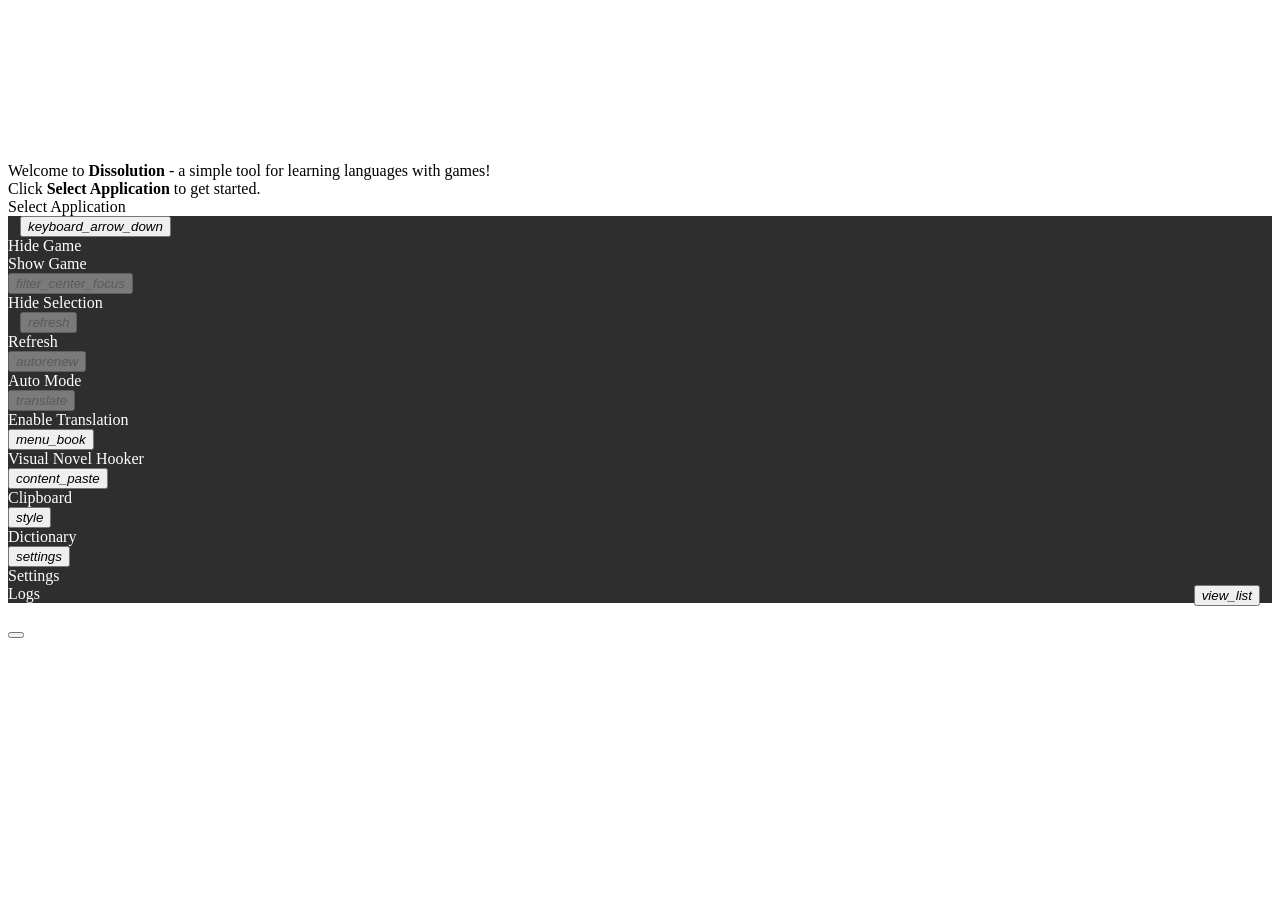
==== web/index.html @ 286d93af "chore: เปลี่ยนชื่อโปรเจกต์เป็น Dissolution พร้อมปรับปรุงระบบ build และลบฟีเจอร์ Anki - เปลี่ยนชื่อ g" ====
<!DOCTYPE html>
<html>

<head>
  <title>Dissolution</title>
  <!-- Icon -->
  <link rel="shortcut icon" href="static/favicon.ico">
  <!-- MDL Material Design Lite -->
  <link rel="stylesheet" href="static/icon.css">
  <link rel="stylesheet" href="static/material.min.css">
  <script src="static/material.min.js"></script>
  <!-- MDL Select -->
  <link rel="stylesheet" href="static/getmdl-select.min.css">
  <script src="static/getmdl-select.min.js"></script>
  <!-- Browser Compatibility -->
  <script src="static/dialog-polyfill.js"></script>
  <!-- Tippy -->
  <script src="static/popper.min.js"></script>
  <script src="static/tippy-bundle.umd.min.js"></script>
  <link rel="stylesheet" href="static/tippy.css">
  <link rel="stylesheet" href="static/shift-away.css">
  <!-- eel -->
  <script type="text/javascript" src="/eel.js"></script>
  <!-- similiar kanji -->
  <script src="static/similar_kanji.json"></script>
</head>

<link rel="stylesheet" href="index.css">

<body onresize="browserOnResize()">
  <!-- <h4>Dissolution</h4> -->
  <div class="container">
    <video id="video" class="streamVideo" autoplay onplay="videoOnLoad(this)"></video>
    <canvas class="canvas" id="cv1"></canvas>
    <canvas class="canvas" id="previewCanvas"></canvas>
    <canvas class="canvas" id="croppedVideoCanvas"></canvas>
    <div hidden id="canvasContextMenuContainer">
      <div id="canvasContextMenu" class="canvasContextMenu">
        <span class="profileSelectLabel">Profile</span>
        <select onchange="selectProfile(this)" class="profileSelect">
          <option>None</option>
        </select>
        <!-- Icon button -->
        <button class="profileSelectImport mdl-button mdl-js-button mdl-button--icon">
          <i onclick="loadImageFilterFromFile()" class="material-icons">folder</i>
        </button>
        <img class="canvasContextSelectionImage" src="static/image-not-found.jpg" alt="image-not-found">
        <!-- <canvas class="canvasContextSelectionCanvas"></canvas> -->

        <div class="checkBoxContainer">
          <span class="mdl-checkbox__label">Binarize</span>
          <label class="mdl-checkbox mdl-js-checkbox mdl-js-ripple-effect" for="binarizeCheckbox">
            <input onchange="binarize(this)" type="checkbox" id="binarizeCheckbox" class="mdl-checkbox__input">
          </label>
        </div>

        <input disabled onchange="changeBinarizeThreshold(this)" id="binarizeSlider" class="mdl-slider mdl-js-slider"
          type="range" min="0" max="100" value="50" tabindex="0">
        <br>
        <span class="blurSliderLabel">Gaussian Blur</span>
        <input onchange="blurImage(this)" id="blurSlider" class="mdl-slider mdl-js-slider" type="range" min="0"
          max="100" value="0" tabindex="0">
        <br>
        <div class="checkBoxContainer">
          <span class="mdl-checkbox__label">Dilate</span>
          <label class="mdl-checkbox mdl-js-checkbox mdl-js-ripple-effect" for="dilateCheckbox">
            <input onchange="dilateImage(this)" type="checkbox" id="dilateCheckbox" class="mdl-checkbox__input">
          </label>
        </div>
        <div class="checkBoxContainer">
          <span class="mdl-checkbox__label">Invert Color</span>
          <label class="mdl-checkbox mdl-js-checkbox mdl-js-ripple-effect" for="invertColorCheckbox">
            <input onchange="invertColor(this)" type="checkbox" id="invertColorCheckbox" class="mdl-checkbox__input">
          </label>
        </div>
        <hr>
        <div class="canvasMenuActionsContainer">
          <button onclick="exportProfile()" class="mdl-button mdl-js-button mdl-button--accent">
            Export
          </button>
          <button class="profileSelectImport mdl-button mdl-js-button mdl-button--icon">
            <i onclick="resetImageFilters()" class="material-icons">restart_alt</i>
          </button>
        </div>

        <!-- <ul class="canvasContextMenu mdl-list"></ul>
            <li class="canvasContextMenuItem mdl-list__item">
              <span onclick="copyImageToClipboard()" class="mdl-list__item-primary-content">
                <i class="material-icons mdl-list__item-icon">content_copy</i>
                Copy image
              </span>
            </li> -->
        <!-- <li class="canvasContextMenuItem mdl-list__item">
              <span onclick="toggleCropVideo()" class="mdl-list__item-primary-content">
                <i class="material-icons mdl-list__item-icon">person</i>
                Crop stream
              </span>
            </li> -->
        <!-- <ul> -->
      </div>
    </div>
    <div id=startMessage>
      <div class="welcome-card-wide mdl-card mdl-shadow--2dp">
        <div class="mdl-card__title">
          <!-- <h2 class="mdl-card__title-text">Welcome</h2> -->
        </div>
        <div class="mdl-card__supporting-text">
          Welcome to <b>Dissolution</b> - a simple tool for learning languages with games! <br /> Click <b>Select
            Application</b> to get started.
        </div>
        <div class="mdl-card__actions mdl-card--border">
          <a id="selectAppButton" onclick="selectApplication()"
            class="mdl-button mdl-button--colored mdl-js-button mdl-js-ripple-effect">
            Select Application
          </a>
        </div>
      </div>

    </div>

    <div id="gameToolbar">
      <div style="background: #2e2e2e; color: white; width: 100%">
        <button id="minimizeButton" onclick="toggleCollapseVideo()" style="margin-left: 12px"
          class="mdl-button mdl-js-button mdl-button--icon">
          <i class="material-icons">keyboard_arrow_down</i>
        </button>
        <div class="mdl-tooltip mdl-tooltip--large mdl-tooltip--bottom" data-mdl-for="minimizeButton">Hide Game</div>
        <button hidden id="maximizeButton" onclick="toggleCollapseVideo()" style="margin-left: 12px"
          class="mdl-button mdl-js-button mdl-button--icon">
          <i class="material-icons">keyboard_arrow_right</i>
        </button>
        <div class="mdl-tooltip mdl-tooltip--large mdl-tooltip--bottom" data-mdl-for="maximizeButton">Show Game</div>
        <button disabled id="showSelectionButton" onclick="toggleShowSelection()"
          class="mdl-button mdl-js-button mdl-button--icon mdl-button--colored">
          <i class="material-icons">filter_center_focus</i>
        </button>
        <div id="showSelectionTooltip" class="mdl-tooltip mdl-tooltip--large mdl-tooltip--bottom"
          data-mdl-for="showSelectionButton">Hide Selection</div>
        <!-- <button id="cropVideoButton"  onclick="toggleCropVideo()" class="mdl-button mdl-js-button mdl-button--icon">
      <i class="material-icons">crop</i>
    </button>
    <div id="cropVideoTooltip" class="mdl-tooltip mdl-tooltip--large mdl-tooltip--bottom" data-mdl-for="cropVideoButton">Crop Video</div> -->
      </div>
    </div>

    <div id="outputToolbar">
      <div style="background: #2e2e2e; color: white; width: 100%">
        <button disabled id="refreshButton" onclick="refreshOCR()" style="margin-left: 12px"
          class="mdl-button mdl-js-button mdl-button--icon">
          <i class="material-icons">refresh</i>
        </button>
        <div class="mdl-tooltip mdl-tooltip--large mdl-tooltip--bottom" data-mdl-for="refreshButton">Refresh</div>
        <button disabled id="autoModeButton" onclick="toggleAutoMode()"
          class="mdl-button mdl-js-button mdl-button--icon">
          <i class="material-icons">autorenew</i>
        </button>
        <div class="mdl-tooltip mdl-tooltip--large mdl-tooltip--bottom" data-mdl-for="autoModeButton">Auto Mode</div>
        <button disabled id="showTranslationButton" onclick="toggleTranslation()"
          class="mdl-button mdl-js-button mdl-button--icon">
          <i class="material-icons">translate</i>
        </button>
        <div id="showTranslationTooltip" class="mdl-tooltip mdl-tooltip--large mdl-tooltip--bottom"
          data-mdl-for="showTranslationButton">Enable Translation</div>

        <button id="texthookerButton" onclick="openTexthookerSettings()"
          class="mdl-button mdl-js-button mdl-button--icon">
          <i class="material-icons">menu_book</i>
        </button>
        <div id="texthookerTooltip" class="mdl-tooltip mdl-tooltip--large mdl-tooltip--bottom"
          data-mdl-for="texthookerButton">Visual Novel Hooker</div>

        <button id="clipboardButton" onclick="openClipboardSettings()"
          class="mdl-button mdl-js-button mdl-button--icon">
          <i class="material-icons">content_paste</i>
        </button>
        <div id="clipboardTooltip" class="mdl-tooltip mdl-tooltip--large mdl-tooltip--bottom"
          data-mdl-for="clipboardButton">Clipboard</div>

        <button id="DictionarySettingsButton" onclick="openDictionarySettingsDialog()"
          class="mdl-button mdl-js-button mdl-button--icon">
          <i class="material-icons">style</i>
        </button>
        <div id="dictionarySettingsTooltip" class="mdl-tooltip mdl-tooltip--large mdl-tooltip--bottom"
          data-mdl-for="DictionarySettingsButton">Dictionary</div>

        <button id="settingsButton" onclick="openSettings()" class="mdl-button mdl-js-button mdl-button--icon">
          <i class="material-icons">settings</i>
        </button>
        <div id="settingsTooltip" class="mdl-tooltip mdl-tooltip--large mdl-tooltip--bottom"
          data-mdl-for="settingsButton">Settings</div>

        <button style="float: right; margin-right: 12px" id="toggleLogsButton" onclick="openLogWindow()"
          class="mdl-button mdl-js-button mdl-button--icon">
          <i class="material-icons">view_list</i>
        </button>
        <div id="logsTooltip" class="mdl-tooltip mdl-tooltip--large mdl-tooltip--bottom"
          data-mdl-for="toggleLogsButton">Logs</div>
      </div>
    </div>

    <!-- Settings Dialog -->
    <dialog hidden id="settingsDialog" class="mdl-dialog" style="width: 600px">
      <h4 class="mdl-dialog__title">Settings</h4>
      <div class="mdl-dialog__content">
        <div>
          <div class="mdl-tabs mdl-js-tabs mdl-js-ripple-effect">
            <div class="mdl-tabs__tab-bar">
              <a href="#general" class="mdl-tabs__tab is-active">General</a>

              <a href="#picture" class="mdl-tabs__tab">Picture</a>
              <a href="#translation" class="mdl-tabs__tab">Translation</a>
              <!-- <a href="#clipboard" class="mdl-tabs__tab">Clipboard</a>  -->
              <a href="#hotkeys" class="mdl-tabs__tab">Hotkeys</a>
            </div>
            <div class="mdl-tabs__panel is-active" id="general">
              <div class="settingsCard mdl-card mdl-shadow--2dp">
                <ul class="mdl-list">
                  <li class="sectionTitle mdl-list__item">
                    Appearance
                  </li>
                  <li class="mdl-list__item">
                    <span class="mdl-list__item-primary-content">
                      <i class="settingsIcon material-icons mdl-list__item-avatar">format_size</i>
                      <span>Font Size</span>
                    </span>
                    <span class="mdl-list__item-secondary-action">
                      <input id="font-size-slider" class="mdl-slider mdl-js-slider" type="range" min="7" max="60"
                        value="24" tabindex="0" onchange="updateFontSizeAndPersist(this.value)">
                    </span>
                  </li>
                  <li class="mdl-list__item">
                    <span class="mdl-list__item-primary-content">
                      <i class="settingsIcon material-icons mdl-list__item-avatar">invert_colors</i>
                      <span>Dark Theme</span>
                    </span>
                    <span class="mdl-list__item-secondary-action">
                      <label class="mdl-switch mdl-js-switch mdl-js-ripple-effect" for="dark-theme-switch">
                        <input type="checkbox" onclick="toggleDarkThemeAndPersist()" id="dark-theme-switch"
                          class="mdl-switch__input" />
                      </label>
                    </span>
                  </li>
                </ul>
              </div>


              <!-- <div class="tab_section_label">Text Recognition</div> -->
              <div class="settingsCard mdl-card mdl-shadow--2dp">
                <ul class="mdl-list">
                  <li class="sectionTitle mdl-list__item">
                    Text Recognition
                  </li>
                  <li class="mdl-list__item">
                    <span class="mdl-list__item-primary-content">
                      <i class="settingsIcon material-icons mdl-list__item-avatar">remove_red_eye</i>
                      <div id="ocr_engine_select_container"
                        class="mdl-textfield mdl-js-textfield mdl-textfield--floating-label getmdl-select getmdl-select__foix-height">
                        <input onchange="updateOCREngineAndPersist()" style="padding-top: 8px" type="text" value=""
                          class="mdl-textfield__input" id="ocr_engine_select" readonly>
                        <input type="hidden" value="" name="ocr_engine_select">
                        <i class="mdl-icon-toggle__label material-icons">keyboard_arrow_down</i>
                        <label for="ocr_engine_select" class="mdl-textfield__label">OCR Engine</label>
                        <ul for="ocr_engine_select" class="mdl-menu mdl-menu--bottom-left mdl-js-menu">
                          <li class="mdl-menu__item" data-val="tesseract_default">Tesseract Default</li>
                          <li class="mdl-menu__item" data-val="tesseract_lstm">Tesseract LSTM</li>
                          <li class="mdl-menu__item" data-val="tesseract_legacy">Tesseract Legacy</li>
                          <li class="mdl-menu__item" data-val="ocr_space_na">OCR Space NA</li>
                          <li class="mdl-menu__item" data-val="ocr_space_eu">OCR Space EU</li>
                        </ul>
                      </div>
                    </span>
                  </li>

                  <li class="mdl-list__item mdl-list__item--two-line">
                    <span class="mdl-list__item-primary-content">
                      <i class="settingsIcon material-icons mdl-list__item-avatar">text_rotate_vertical</i>
                      <span>Detect Vertical Text</span>
                      <span class="mdl-list__item-sub-title">Detect vertical text in books and manga</span>
                    </span>
                    <span class="mdl-list__item-secondary-action">
                      <label class="mdl-switch mdl-js-switch mdl-js-ripple-effect" for="text-orientation-switch">
                        <input type="checkbox" onclick="toggleTextOrientation()" id="text-orientation-switch"
                          class="mdl-switch__input" />
                      </label>
                    </span>
                  </li>
                </ul>
              </div>

              <ul class="mdl-list">
                <li class="mdl-list__item">
                  <span class="mdl-list__item-primary-content">
                    Select New Application Window
                  </span>
                  <span class="mdl-list__item-secondary-action">
                    <button onclick="selectApplication()" class="mdl-button mdl-js-button mdl-button--icon">
                      <i class="material-icons">keyboard_arrow_right</i>
                    </button>
                  </span>
                </li>
              </ul>

            </div>

            <div class="mdl-tabs__panel" id="hotkeys">
              <ul class="mdl-list">
                <li class="mdl-list__item">
                  <table id="hotkey_table" class="mdl-data-table mdl-js-data-table mdl-shadow--2dp">
                    <thead>
                      <tr>
                        <th class="mdl-data-table__cell--non-numeric">Action</th>
                        <th class="mdl-data-table__cell--non-numeric">Hotkey</th>
                      </tr>
                    </thead>
                    <tbody>
                      <tr id="refreshHotkeyTuple">
                        <td class="mdl-data-table__cell--non-numeric tuple_label">Refresh OCR</td>
                        <td>
                          <input onchange="changeRefreshHotkey(this)" id="refreshHotkeyInput"></input>
                        </td>
                      </tr>
                    </tbody>
                  </table>
                </li>
              </ul>
              <div class="tab_section_label">Restarting Dissolution is required for hotkey changes to take effect.</div>
            </div>

            <div class="mdl-tabs__panel" id="translation">
              <ul class="mdl-list">
                <li class="mdl-list__item">
                  <span class="mdl-list__item-primary-content">
                    <i class="settingsIcon material-icons mdl-list__item-avatar">g_translate</i>
                    <div id="translation_select_container"
                      class="mdl-textfield mdl-js-textfield mdl-textfield--floating-label getmdl-select getmdl-select__foix-height">
                      <input onchange="updateTranslationServiceAndPersist()" style="padding-top: 8px" type="text"
                        value="" class="mdl-textfield__input" id="translation_select" readonly>
                      <input type="hidden" value="" name="translation_select">
                      <i class="mdl-icon-toggle__label material-icons">keyboard_arrow_down</i>
                      <label for="translation_select" class="mdl-textfield__label">Translation Service</label>
                      <ul for="translation_select" class="mdl-menu mdl-menu--bottom-left mdl-js-menu">
                        <li class="mdl-menu__item" data-val="tesseract_lstm">DeepL Translate</li>
                        <li class="mdl-menu__item" data-val="tesseract_legacy">Google Translate</li>
                      </ul>
                    </div>
                  </span>
                </li>

                <li class="mdl-list__item">
                  <span class="mdl-list__item-primary-content">
                    <i class="settingsIcon material-icons mdl-list__item-avatar">translate</i>
                    <div class="mdl-textfield mdl-js-textfield mdl-textfield--floating-label">
                      <input onchange="changeSourceLanguage()" class="mdl-textfield__input" type="text"
                        id="source_language_input">
                      <label class="mdl-textfield__label" for="sample4">Source Language</label>
                    </div>
                  </span>
                </li>

                <li class="mdl-list__item">
                  <span class="mdl-list__item-primary-content">
                    <i class="settingsIcon material-icons mdl-list__item-avatar">language</i>
                    <div class="mdl-textfield mdl-js-textfield mdl-textfield--floating-label">
                      <input onchange="changeTargetLanguage()" class="mdl-textfield__input" type="text"
                        id="target_language_input">
                      <label class="mdl-textfield__label" for="sample4">Target Language</label>
                    </div>
                  </span>
                </li>

              </ul>
            </div>



            <div class="mdl-tabs__panel" id="picture">

              <div class="settingsCard mdl-card mdl-shadow--2dp">
                <ul class="mdl-list">
                  <li class="sectionTitle mdl-list__item">
                    Screenshots
                  </li>
                  <li class="mdl-list__item mdl-list__item--two-line">
                    <span class="mdl-list__item-primary-content">
                      <i class="settingsIcon material-icons mdl-list__item-avatar">photo_library</i>
                      <span>Save screenshots</span>
                      <span class="mdl-list__item-sub-title">Images are saved to <a onclick="openFolder('logs/images')"
                          href="#"><b>logs/images/</b></a> directory</span>
                    </span>
                    <span class="mdl-list__item-secondary-content">
                      <label class="mdl-switch mdl-js-switch mdl-js-ripple-effect" for="log-images-switch">
                        <input type="checkbox" onclick="toggleLogImagesAndPersist()" id="log-images-switch"
                          class="mdl-switch__input" />
                      </label>
                    </span>
                  </li>

                  <li class="mdl-list__item mdl-list__item--two-line">
                    <span class="mdl-list__item-primary-content">
                      <i class="settingsIcon material-icons mdl-list__item-avatar">image</i>
                      <div class="mdl-textfield mdl-js-textfield mdl-textfield--floating-label">
                        <input onchange="changeImageType()" class="mdl-textfield__input" type="text"
                          id="image_type_input">
                        <label class="mdl-textfield__label" for="image_type_input">Image Type</label>
                      </div>
                    </span>
                  </li>
                </ul>
              </div>


              <div class="settingsCard mdl-card mdl-shadow--2dp">
                <ul class="mdl-list">
                  <li class="mdl-list__item">
                    <span class="mdl-list__item-primary-content">
                      <i class="settingsIcon material-icons mdl-list__item-avatar">aspect_ratio</i>
                      <span>Resize Screenshot</span>
                    </span>
                    <span class="mdl-list__item-secondary-action">
                      <label class="mdl-switch mdl-js-switch mdl-js-ripple-effect" for="resizeScreenshotSwitch">
                        <input type="checkbox" onclick="toggleResizeScreenshotSwitchAndPersist()"
                          id="resizeScreenshotSwitch" class="mdl-switch__input" />
                      </label>
                    </span>
                  </li>
                  <li class="mdl-list__item">
                    <span class="mdl-list__item-primary-content">
                      <span style="padding-right: 50px;">Max Width</span>
                      <input onchange="changeScreenshotMaxWidth(this)" disabled id="screenshotMaxWidthInput"></input>
                    </span>
                  </li>
                  <li class="mdl-list__item">
                    <span class="mdl-list__item-primary-content">
                      <span style="padding-right: 44px;">Max Height</span>
                      <input onchange="changeScreenshotMaxHeight(this)" disabled id="screenshotMaxHeightInput"></input>
                    </span>
                  </li>
                </ul>
              </div>


              <!-- next item -->
            </div>

          </div>
          <!-- extra settings here-->
          <hr>
        </div>
      </div>
      <div class="mdl-dialog__actions">
        <button id="dialogCloseButton" onclick="closeSettings()" type="button" class="mdl-button close">Close</button>
      </div>
    </dialog>

    <!-- Clipboard Dialog -->
    <dialog hidden id="clipboardDialog" class="mdl-dialog" style="width: 600px">
      <h4 class="mdl-dialog__title">Clipboard</h4>
      <div class="mdl-dialog__content">
        <ul class="mdl-list">
          <li class="mdl-list__item mdl-list__item--two-line">
            <span class="mdl-list__item-primary-content">
              <i style="color: #2e2e2e; background: white"
                class="material-icons mdl-list__item-avatar">content_paste</i>
              <span> Clipboard Inserter</span>
              <span class="mdl-list__item-sub-title">Use with 3rd party texthookers</span>
            </span>
            <span class="mdl-list__item-secondary-content">
              <label class="mdl-switch mdl-js-switch mdl-js-ripple-effect" for="clipboard-mode-switch">
                <input type="checkbox" onclick="toggleClipboardMode()" id="clipboard-mode-switch"
                  class="mdl-switch__input" />
              </label>
            </span>
          </li>
          <li class="mdl-list__item">
            <span class="mdl-list__item-primary-content">
              <i style="color: #2e2e2e; background: white" class="material-icons mdl-list__item-avatar">content_copy</i>
              <span> Text to Clipboard</span>
            </span>
            <span class="mdl-list__item-secondary-content">
              <label class="mdl-switch mdl-js-switch mdl-js-ripple-effect" for="output-to-clipboard-mode-switch">
                <input type="checkbox" onclick="toggleOutputToClipboard()" id="output-to-clipboard-mode-switch"
                  class="mdl-switch__input" />
              </label>
            </span>
          </li>
        </ul>
      </div>
      <div class="mdl-dialog__actions">
        <button id="clipboardDialogCloseButton" onclick="closeClipboardSettingsDialog()" type="button"
          class="mdl-button close">Close</button>
      </div>
    </dialog>

    <!-- Dictionary Settings Dialog -->
    <dialog hidden id="dictionarySettingsDialog" class="mdl-dialog" style="width: 600px">
      <h4 class="mdl-dialog__title">Dictionary</h4>
      <div style="padding-bottom: 0px" class="mdl-dialog__content">
        <div>
          <ul class="mdl-list">
            <li class="mdl-list__item">
              <span class="mdl-list__item-primary-content">
                <i class="settingsIcon material-icons mdl-list__item-avatar">book</i>
                <span style="padding-right: 50px">Dictionary</span>
                <select style="width: 200px" onchange="selectDictionary(this)" id="dictionarySelect"
                  name="dictionary">
                </select>
              </span>
            </li>
          </ul>
        </div>
      </div>
      <hr>
      <div class="mdl-dialog__actions">
        <button id="dictionarySettingsDialogCloseButton" onclick="closeDictionarySettingsDialog()" type="button"
          class="mdl-button close">Close</button>
      </div>
    </dialog>


    <!-- Texthooker Dialog -->
    <dialog hidden id="texthookerSettingsDialog" class="mdl-dialog" style="width: 600px">
      <h4 class="mdl-dialog__title">Visual Novel Hooker</h4>
      <div class="mdl-dialog__content">
        <div>
          <div class="mdl-tabs mdl-js-tabs mdl-js-ripple-effect">
            <div class="mdl-tabs__tab-bar">
              <a href="#texthookers_general" class="mdl-tabs__tab is-active">General</a>
              <a href="#texthookers_advanced" class="mdl-tabs__tab">Advanced</a>
            </div>
            <div class="mdl-tabs__panel is-active" id="texthookers_general">
              <div class="settingsCard mdl-card mdl-shadow--2dp">
                <ul class="mdl-list">
                  <li class="mdl-list__item">
                    <span class="mdl-list__item-primary-content">
                      <i style="color: #2e2e2e; background: white"
                        class="material-icons mdl-list__item-avatar">sports_esports</i>
                      <span>Application</span>
                      <span class="tab_select_wrapper">
                        <input style="margin-left: 10px; width: 300px" onkeyup="handleInputApplication()"
                          onchange="selectTextHookerApplication(this)" type="text" name="application"
                          list="pidNameSelect" placeholder="Select Application">
                        <datalist id="pidNameSelect">
                        </datalist>
                      </span>
                      <!-- <button class="refreshPIDsButton mdl-button mdl-js-button mdl-button--icon">
                    <i onclick="refreshPIDs()" class="material-icons">refresh</i>
                  </button> -->
                    </span>
                  </li>

                  <li class="mdl-list__item">
                    <span class="mdl-list__item-primary-content">
                      <i style="color: #2e2e2e; background: white"
                        class="material-icons mdl-list__item-avatar">add_task</i>
                      <span>Hooks</span>
                      <span style="padding-left: 63px">
                        <select style="width: 308px" size="6" onchange="selectHook(this)"
                          onfocus="this.selectedIndex=-1;this.blur()" id="hookSelect" name="hooks">
                        </select>
                      </span>
                    </span>
                  </li>
                </ul>
              </div>
              <ul class="mdl-list">
                <li class="mdl-list__item">
                  <span class="mdl-list__item-primary-content">
                    <span>Hook Code</span>
                    <span
                      style="padding-left: 80px; width: 350px; overflow: hidden; white-space: nowrap; text-overflow: ellipsis;">
                      <span id="currentHookLabel"></span>
                    </span>
                  </span>
                </li>
                <li class="mdl-list__item">
                  <span class="mdl-list__item-primary-content">
                    <span>Textractor Log</span>
                    <span
                      style="padding-left: 55px; text-overflow: ellipsis;white-space: nowrap;width: 350px;overflow: hidden;">
                      <span id="textractorLogLabel"></span>
                    </span>
                  </span>
                </li>
              </ul>
            </div>
            <div class="mdl-tabs__panel" id="texthookers_advanced">
              <ul class="mdl-list">
                <li class="mdl-list__item">
                  <span class="mdl-list__item-primary-content">
                    <span>Custom Hooks</span>
                    <span style="padding-left: 50px">
                      <input style="width: 280px" placeholder="Enter Hook Code" id="customHookCodeInput"></input>
                      <button onclick="addCustomHook()">Add</button>
                    </span>
                </li>
                <li class="mdl-list__item">
                  <span class="mdl-list__item-primary-content">
                    <span>TextractorCLI.exe</span>
                    <span style="padding-left: 25px">
                      <input disabled style="width: 280px" id="textractorPathInput"></input>
                      <button id="selectTextractorExecutableButton" onclick="changeTextractorExecutablePath()"
                        class="mdl-button mdl-js-button mdl-button--icon mdl-button--colored">
                        <i class="material-icons">folder</i>
                      </button>
                    </span>
                </li>
              </ul>
              <div class="settingsCard mdl-card mdl-shadow--2dp">
                <ul class="mdl-list">
                  <li class="sectionTitle mdl-list__item">
                    Text Parsing
                  </li>
                  <li class="mdl-list__item">
                    <span class="mdl-list__item-primary-content">
                      <span>Remove Repeat Sentences</span>
                    </span>
                    <span class="mdl-list__item-secondary-action">
                      <select onchange="updateRemoveRepeatedModeAndPersist()" id="removeRepeatSelect"
                        name="removeRepeat">
                        <option>None</option>
                        <option>Quick</option>
                        <option>Brute Force</option>
                        <option>Quick + Brute Force</option>
                      </select>
                    </span>
                  </li>
                  <li class="mdl-list__item">
                    <span class="mdl-list__item-primary-content">
                      <span>Remove Duplicate Characters</span>
                    </span>
                    <span class="mdl-list__item-secondary-action">
                      <label style="margin-right: 20px" class="mdl-switch mdl-js-switch mdl-js-ripple-effect"
                        for="removeDuplicateCharactersSwitch">
                        <input type="checkbox" onclick="toggleRemoveDuplicateCharactersAndPersist()"
                          id="removeDuplicateCharactersSwitch" class="mdl-switch__input" />
                      </label>
                    </span>
                  </li>
                  <li class="mdl-list__item">
                    <span class="mdl-list__item-primary-content">
                      <span>Remove White Spaces</span>
                    </span>
                    <span class="mdl-list__item-secondary-action">
                      <label style="margin-right: 20px" class="mdl-switch mdl-js-switch mdl-js-ripple-effect"
                        for="removeWhiteSpacesSwitch">
                        <input type="checkbox" onclick="toggleRemoveWhiteSpacesAndPersist()"
                          id="removeWhiteSpacesSwitch" class="mdl-switch__input" />
                      </label>
                    </span>
                  </li>
                </ul>
              </div>


            </div>
          </div>
        </div>

      </div>
      <hr>
      <div class="mdl-dialog__actions">
        <button id="texthookerSettingsDialogCloseButton" onclick="closeTexthookerSettingsDialog()" type="button"
          class="mdl-button close">Close</button>
      </div>
    </dialog>

    <!-- Output -->

    <span class="results" id="results">
      <span id="output" contenteditable oninput="changeOutputText(this)">
      </span>
      <br><span id="translatedOutput" hidden></span>
    </span>
    <div aria-live="assertive" aria-atomic="true" aria-relevant="text" class="mdl-snackbar mdl-js-snackbar">
      <div class="mdl-snackbar__text"></div>
      <button type="button" class="mdl-snackbar__action"></button>
    </div>
    <span id="similarKanjiTooltip" class="tooltiptext"></span>
    <script src="texthookersettings.js"></script>
    <script src="settings.js"></script>
    <script src="index.js"></script>
    <script src="similarkanji.js"></script>
    <script src="image.js"></script>
</body>

</html>
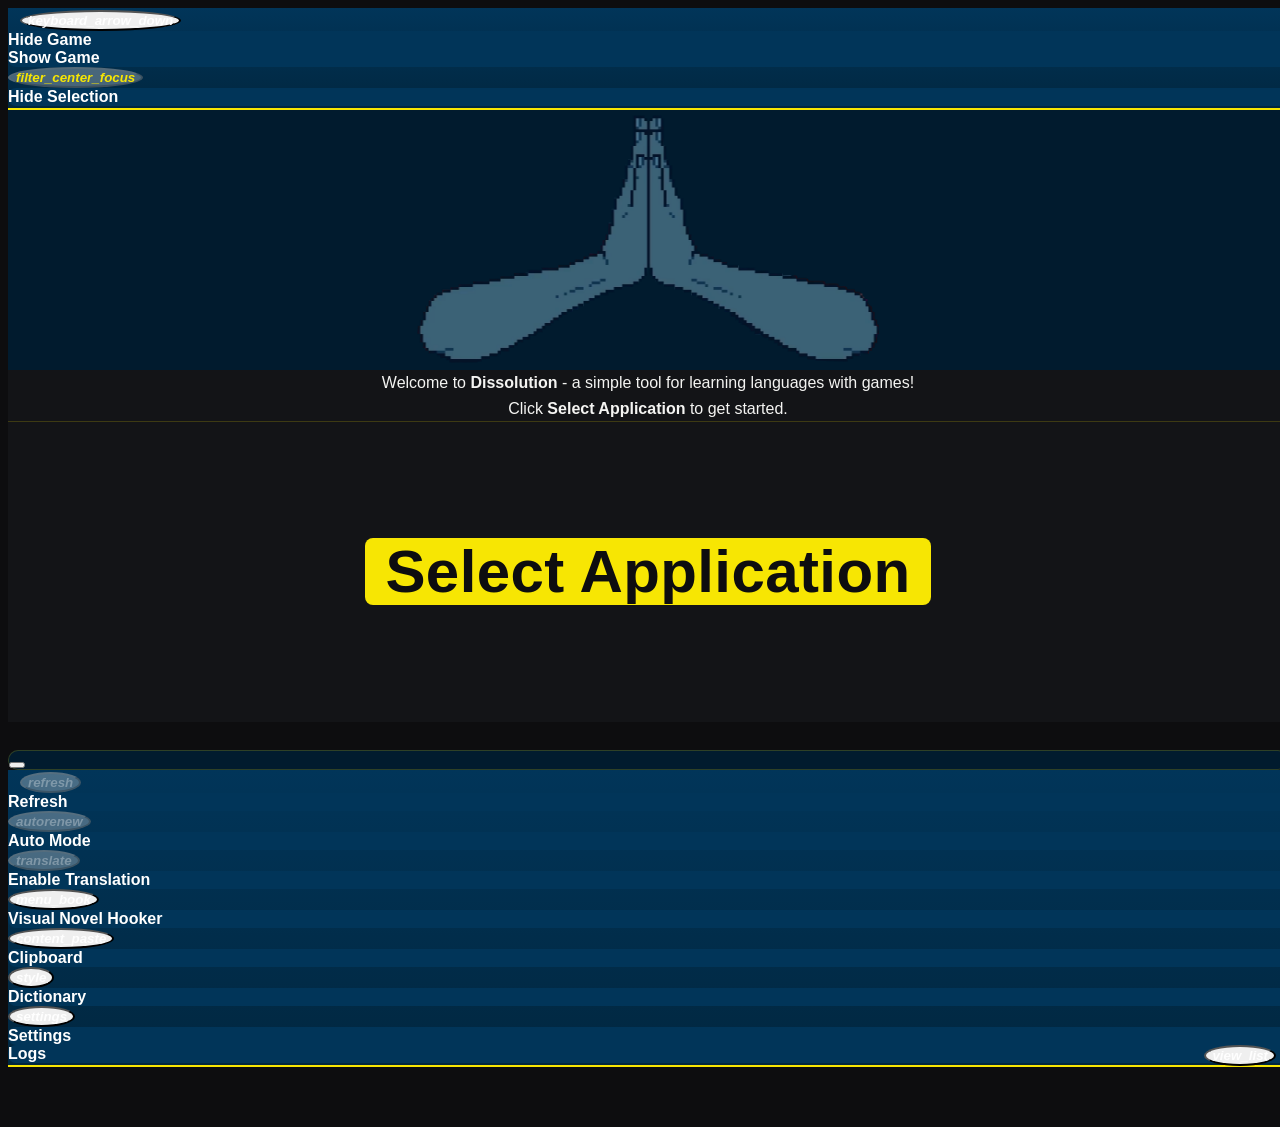
==== commit 95d5635c: "feat: รองรับหลายภาษา ปรับดีไซน์ใหม่ทั้งแอป และเพิ่มระบบ release อัตโนมัติ - เพิ่มการรองรับ OCR และแป" ====
--- a/web/index.html
+++ b/web/index.html
@@ -26,8 +26,9 @@
 </head>
 
 <link rel="stylesheet" href="index.css">
-
-<body onresize="browserOnResize()">
+<link rel="stylesheet" href="theme.css">
+
+<body onresize="browserOnResize()" class="dark-theme">
   <!-- <h4>Dissolution</h4> -->
   <div class="container">
     <video id="video" class="streamVideo" autoplay onplay="videoOnLoad(this)"></video>
@@ -119,7 +120,7 @@
     </div>
 
     <div id="gameToolbar">
-      <div style="background: #2e2e2e; color: white; width: 100%">
+      <div class="appToolbar">
         <button id="minimizeButton" onclick="toggleCollapseVideo()" style="margin-left: 12px"
           class="mdl-button mdl-js-button mdl-button--icon">
           <i class="material-icons">keyboard_arrow_down</i>
@@ -144,7 +145,7 @@
     </div>
 
     <div id="outputToolbar">
-      <div style="background: #2e2e2e; color: white; width: 100%">
+      <div class="appToolbar">
         <button disabled id="refreshButton" onclick="refreshOCR()" style="margin-left: 12px"
           class="mdl-button mdl-js-button mdl-button--icon">
           <i class="material-icons">refresh</i>
@@ -226,18 +227,6 @@
                     <span class="mdl-list__item-secondary-action">
                       <input id="font-size-slider" class="mdl-slider mdl-js-slider" type="range" min="7" max="60"
                         value="24" tabindex="0" onchange="updateFontSizeAndPersist(this.value)">
-                    </span>
-                  </li>
-                  <li class="mdl-list__item">
-                    <span class="mdl-list__item-primary-content">
-                      <i class="settingsIcon material-icons mdl-list__item-avatar">invert_colors</i>
-                      <span>Dark Theme</span>
-                    </span>
-                    <span class="mdl-list__item-secondary-action">
-                      <label class="mdl-switch mdl-js-switch mdl-js-ripple-effect" for="dark-theme-switch">
-                        <input type="checkbox" onclick="toggleDarkThemeAndPersist()" id="dark-theme-switch"
-                          class="mdl-switch__input" />
-                      </label>
                     </span>
                   </li>
                 </ul>
@@ -271,6 +260,22 @@
                     </span>
                   </li>
 
+                  <li class="mdl-list__item">
+                    <span class="mdl-list__item-primary-content">
+                      <i class="settingsIcon material-icons mdl-list__item-avatar">language</i>
+                      <div id="ocr_language_select_container"
+                        class="mdl-textfield mdl-js-textfield mdl-textfield--floating-label getmdl-select getmdl-select__foix-height">
+                        <input onchange="updateOCRLanguageAndPersist()" style="padding-top: 8px" type="text" value=""
+                          class="mdl-textfield__input" id="ocr_language_select" readonly>
+                        <input type="hidden" value="" name="ocr_language_select">
+                        <i class="mdl-icon-toggle__label material-icons">keyboard_arrow_down</i>
+                        <label for="ocr_language_select" class="mdl-textfield__label">OCR Language</label>
+                        <ul for="ocr_language_select" class="mdl-menu mdl-menu--bottom-left mdl-js-menu">
+                        </ul>
+                      </div>
+                    </span>
+                  </li>
+
                   <li class="mdl-list__item mdl-list__item--two-line">
                     <span class="mdl-list__item-primary-content">
                       <i class="settingsIcon material-icons mdl-list__item-avatar">text_rotate_vertical</i>
@@ -351,8 +356,10 @@
                     <i class="settingsIcon material-icons mdl-list__item-avatar">translate</i>
                     <div class="mdl-textfield mdl-js-textfield mdl-textfield--floating-label">
                       <input onchange="changeSourceLanguage()" class="mdl-textfield__input" type="text"
-                        id="source_language_input">
-                      <label class="mdl-textfield__label" for="sample4">Source Language</label>
+                        id="source_language_input" list="source_language_options" placeholder="Type to search…"
+                        autocomplete="off">
+                      <datalist id="source_language_options"></datalist>
+                      <label class="mdl-textfield__label" for="source_language_input">Source Language</label>
                     </div>
                   </span>
                 </li>
@@ -362,8 +369,10 @@
                     <i class="settingsIcon material-icons mdl-list__item-avatar">language</i>
                     <div class="mdl-textfield mdl-js-textfield mdl-textfield--floating-label">
                       <input onchange="changeTargetLanguage()" class="mdl-textfield__input" type="text"
-                        id="target_language_input">
-                      <label class="mdl-textfield__label" for="sample4">Target Language</label>
+                        id="target_language_input" list="target_language_options" placeholder="Type to search…"
+                        autocomplete="off">
+                      <datalist id="target_language_options"></datalist>
+                      <label class="mdl-textfield__label" for="target_language_input">Target Language</label>
                     </div>
                   </span>
                 </li>
--- a/web/index.css
+++ b/web/index.css
@@ -0,0 +1,264 @@
+:root {
+  --white: #f8f8f8;
+  --black: #0d0d0f;
+  --gray: #eee;
+  --brand-yellow: #F7E603;
+  --brand-blue: #013559;
+  --brand-blue-dark: #012740;
+  --brand-blue-darker: #011b2e;
+}
+.dark-theme {
+  --primary: var(--brand-yellow);
+  --accent: var(--brand-yellow);
+  --mainBg: var(--black);
+  --fontColor: var(--white);
+}
+* {
+  transition: background-color 0.3s ease, color 0.5s ease;
+}
+body {
+  background-color: var(--mainBg);
+  color: var(--fontColor) !important;
+}
+#startMessage {
+  z-index: 30;
+  transition: height 0.3s ease-out;
+  /* cursor: pointer; */
+  width: 600px;
+  text-align: center;
+  line-height: 300px;
+  font-size: 60px;
+  grid-column-start: 1;
+  grid-column-end: 1;
+  grid-row-start: 2;
+  grid-row-end: 4;
+}
+.results {
+  background-color: var(--mainBg);
+  color: var(--fontColor) !important;
+  max-height: 450px;
+  overflow: auto;
+  padding: 8px;
+  font-size: 24px;
+  line-height: calc(24px * 1.5);
+  width: calc(100vw - 8px - 8px);
+  grid-column-start: 1;
+  grid-column-end: 1;
+  grid-row-start: 6;
+  grid-row-end: 7;
+}
+#output, #translatedOutput {
+  opacity: 1;
+  transition: opacity 0.3s;
+}
+#similarKanjiTooltip {
+  visibility: hidden;
+  background-color: black;
+  color: #fff;
+  text-align: center;
+  border-radius: 6px;
+  padding: 6px 0;
+  cursor: pointer;
+  
+  /* Position the tooltip */
+  position: fixed;
+  z-index: 999;
+}
+#logsContainer {
+  white-space: nowrap;
+  text-overflow: ellipsis;
+}
+.logText {
+  opacity: 1;
+  transition: opacity 0.3s;
+  text-overflow: ellipsis;
+  overflow: hidden;
+  white-space: nowrap;
+  cursor: pointer;
+}
+.logText:hover {
+  color: var(--accent);
+}
+.hide {
+  opacity: 0 !important
+}
+.options {
+  padding-left: 10px;
+  grid-column-start: 6;
+  grid-column-end: 6;
+  grid-row-start: 1;
+  grid-row-end: 3;
+}
+.container {
+  display: grid;
+  grid-template-columns: 100vw;
+}
+#gameToolbar {
+  width: 100vw;
+  grid-column-start: 1;
+  grid-column-end: 1;
+  grid-row-start: 1;
+  grid-row-end: 1;
+}
+#outputToolbar {
+  width: 100vw;
+  grid-column-start: 1;
+  grid-column-end: 1;
+  grid-row-start: 5;
+  grid-row-end: 5;
+}
+dialog {
+  opacity: 0;
+  transition: opacity 0.3s;
+  display: block;
+  pointer-events: none;
+}
+dialog[open] {
+  opacity: 1;
+  pointer-events: auto;
+}
+.tab_section_label {
+  padding-left: 16px;
+  padding-top: 10px;
+  font-size: 16px;
+  color: var(--brand-blue);
+}
+.tab_select_wrapper {
+  padding-left: 16px;
+}
+.field_value_select {
+  min-width: 200px;
+}
+video, canvas {
+  width: 100vw;
+  transition: height 0.3s ease-out;
+  /* border: 1px solid #999; */
+  grid-column-start: 1;
+  grid-column-end: 1;
+  grid-row-start: 2;
+  grid-row-end: 4;
+}
+#cv1 {
+  cursor: crosshair;
+  z-index: 10;
+}
+.tippy-content {
+  padding: 0px;
+}
+.canvasContextMenu {
+  padding: 0px;
+  min-width: 280px;
+  background: rgba(28,28,28,0.9);
+}
+.canvasContextMenuItem {
+  color: #eee;
+  background: rgba(28,28,28,0.9);
+  cursor: pointer;
+}
+.canvasContextMenuItem:hover {
+  background: rgba(255,255,255,0.1)
+}
+.canvasContextMenuItem > .mdl-list__item-primary-content > .mdl-list__item-icon {
+  color: white;
+}
+.canvasContextSelectionImage {
+  height: 100%;
+  max-width:100%;
+  max-height:100%;
+  display: block;
+}
+.welcome-card-wide.mdl-card {
+  width: 100vw;
+  background: white !important;
+}
+.welcome-card-wide > .mdl-card__title {
+  color: #fff;
+  height: 260px;
+  background: var(--brand-blue-darker, #011b2e) url("static/dissolution-banner.png") center / contain no-repeat;
+}
+.welcome-card-wide > .mdl-card__menu {
+  color: #fff;
+}
+.canvasContextMenu {
+/*   grid-template-areas:
+  'label select select select iconbutton'
+  'image image image image image'; */
+   padding: 10px;
+   grid-gap: 50px;
+}
+.canvasContextMenu > .profileSelect {
+   min-width: 220px; 
+}
+.canvasContextMenu > .profileSelectImport {
+  padding: 0;
+}
+.canvasContextMenu > .profileSelectLabel {
+  font-size: 16px;
+  padding-right: 15px;
+}
+.canvasContextMenu > .mdl-slider {
+  margin-top: 14px;
+  margin-bottom: 14px;
+}
+ .canvasContextMenu > .binarizeSliderLabel {
+  font-size: 16px;
+}
+.canvasContextMenu > .blurSliderLabel { 
+  font-size: 16px;
+}
+.checkBoxContainer {
+  display: flex;
+  justify-content: space-between;
+  padding-bottom: 10px;
+  padding-top: 10px;
+}
+.checkBoxContainer > .mdl-checkbox__label {
+  width: 30%;
+}
+.checkBoxContainer > .mdl-checkbox  {
+  width: 10%;
+  padding-top: 3px;
+}
+.canvasMenuActionsContainer {
+  display: flex;
+  justify-content: space-between;
+  padding-bottom: 10px;
+  padding-top: 10px;
+}
+.canvasMenuActionsContainer > mdl-button {
+  width: 30%;
+}
+.settingsIcon {
+  color: rgba(0, 0, 0, 0.54) !important;
+  background: white !important;
+}
+.settingsCard {
+  width: 100%; 
+  margin-top: 12px; 
+  padding-top: 0px; 
+  padding-bottom: 0px;
+  overflow: visible !important;
+  z-index: initial;
+  min-height: initial;
+}
+.settingsCard > .mdl-list {
+  padding-top: 0px; 
+  padding-left: 10px; 
+  padding-right: 10px; 
+  margin-top: 0px;
+}
+.settingsCard > .mdl-list > .mdl-list__item {
+  overflow: visible !important;
+}
+.mdl-tabs__panel > .mdl-list > .mdl-list__item {
+  overflow: visible !important;
+}
+.settingsCard > .mdl-list > .sectionTitle {
+  color: rgba(0, 0, 0, 0.8)
+}
+#hotkey_table {
+  width: 100%
+}
+#hotkey_table > tbody > tr > td > input {
+  width: 100%
+}
--- a/web/theme.css
+++ b/web/theme.css
@@ -0,0 +1,477 @@
+/*
+ * Dissolution brand theme
+ * Palette: black (#0d0d0f) / yellow (#F7E603) / blue (#013559)
+ * Loaded after MDL + page CSS so it wins the cascade.
+ */
+
+:root {
+  --t-yellow: #F7E603;
+  --t-yellow-dim: rgba(247, 230, 3, 0.16);
+  --t-blue: #013559;
+  --t-blue-dark: #012740;
+  --t-blue-darker: #011b2e;
+  --t-black: #0d0d0f;
+  --t-radius-lg: 14px;
+  --t-radius-md: 10px;
+  --t-radius-sm: 8px;
+}
+
+body.dark-theme {
+  --t-surface: #131417;
+  --t-surface-2: #1a1c21;
+  --t-font: #f4f4f2;
+  --t-font-muted: rgba(244, 244, 242, 0.6);
+  --t-accent: var(--t-yellow);
+  --t-accent-contrast: #10151a;
+  --t-border: rgba(247, 230, 3, 0.18);
+  --t-hover: rgba(247, 230, 3, 0.09);
+}
+
+/* ---------- Base typography ---------- */
+
+body {
+  font-family: -apple-system, BlinkMacSystemFont, "Segoe UI", Roboto,
+    "Helvetica Neue", "Noto Sans Thai", "Hiragino Sans", Arial, sans-serif;
+}
+
+::selection {
+  background: var(--t-yellow);
+  color: var(--t-black);
+}
+
+::-webkit-scrollbar {
+  width: 10px;
+  height: 10px;
+}
+::-webkit-scrollbar-track {
+  background: transparent;
+}
+::-webkit-scrollbar-thumb {
+  background: var(--t-blue);
+  border-radius: 6px;
+}
+::-webkit-scrollbar-thumb:hover {
+  background: var(--t-yellow);
+}
+
+/* ---------- Toolbars ---------- */
+
+.appToolbar {
+  width: 100%;
+  color: #fff;
+  background: linear-gradient(180deg, var(--t-blue) 0%, var(--t-blue-dark) 100%);
+  border-bottom: 2px solid var(--t-yellow);
+  padding: 2px 0;
+}
+
+.appToolbar .mdl-button--icon {
+  color: rgba(255, 255, 255, 0.92);
+  border-radius: 50%;
+}
+
+.appToolbar .mdl-button--icon:hover {
+  background: var(--t-yellow-dim);
+  color: var(--t-yellow);
+}
+
+.appToolbar .mdl-button--icon[disabled] {
+  color: rgba(255, 255, 255, 0.3);
+}
+
+.appToolbar .mdl-button--icon.mdl-button--colored {
+  color: var(--t-yellow) !important;
+}
+
+/* Logs window header */
+#gameScriptLoader {
+  background: linear-gradient(180deg, var(--t-blue) 0%, var(--t-blue-dark) 100%);
+  border-bottom: 2px solid var(--t-yellow);
+}
+
+#gameScriptLoader select {
+  background: var(--t-blue-darker);
+  color: #fff;
+  border: 1px solid rgba(255, 255, 255, 0.25);
+  border-radius: var(--t-radius-sm);
+  padding: 4px 8px;
+  outline: none;
+}
+
+#gameScriptLoader .mdl-button--icon {
+  color: rgba(255, 255, 255, 0.92);
+}
+
+#gameScriptLoader .mdl-button--icon:hover {
+  color: var(--t-yellow);
+  background: var(--t-yellow-dim);
+}
+
+/* ---------- Welcome card ---------- */
+
+.welcome-card-wide.mdl-card {
+  background: var(--t-surface) !important;
+  color: var(--t-font);
+  border-radius: 0;
+}
+
+.welcome-card-wide .mdl-card__supporting-text {
+  color: var(--t-font);
+  font-size: 16px;
+  line-height: 1.6;
+  width: auto;
+}
+
+.welcome-card-wide .mdl-card__actions {
+  border-top: 1px solid var(--t-border);
+}
+
+#selectAppButton {
+  background: var(--t-yellow);
+  color: var(--t-black) !important;
+  font-weight: 700;
+  letter-spacing: 0.4px;
+  border-radius: var(--t-radius-sm);
+  padding: 0 20px;
+}
+
+#selectAppButton:hover {
+  filter: brightness(1.08);
+}
+
+/* ---------- Buttons ---------- */
+
+.mdl-button {
+  border-radius: var(--t-radius-sm);
+  text-transform: none;
+  font-weight: 600;
+}
+
+.mdl-button--icon {
+  border-radius: 50%;
+}
+
+.mdl-button--colored,
+.mdl-button--primary,
+.mdl-button--accent {
+  color: var(--t-accent) !important;
+}
+
+.mdl-button--raised.mdl-button--colored,
+.mdl-button--raised.mdl-button--accent {
+  background: var(--t-accent) !important;
+  color: var(--t-accent-contrast) !important;
+}
+
+.mdl-button:hover {
+  background-color: var(--t-hover);
+}
+
+/* ---------- Dialogs ---------- */
+
+dialog.mdl-dialog {
+  background: var(--t-surface);
+  color: var(--t-font);
+  border: 1px solid var(--t-border);
+  border-radius: var(--t-radius-lg);
+  box-shadow: 0 24px 60px rgba(0, 0, 0, 0.45);
+  padding: 0.6em 1.2em 1em 1.2em;
+}
+
+.mdl-dialog__title {
+  color: var(--t-font);
+  font-size: 22px;
+  font-weight: 700;
+  padding: 16px 8px 10px 12px;
+  border-left: 4px solid var(--t-yellow);
+  line-height: 1;
+  margin: 12px 0 0 0;
+}
+
+.mdl-dialog__content {
+  color: var(--t-font);
+}
+
+.mdl-dialog__actions .mdl-button.close {
+  color: var(--t-accent);
+  font-weight: 700;
+}
+
+dialog.mdl-dialog hr {
+  border: none;
+  border-top: 1px solid var(--t-border);
+}
+
+/* ---------- Tabs ---------- */
+
+.mdl-tabs__tab-bar {
+  border-bottom: 1px solid var(--t-border);
+  justify-content: flex-start;
+}
+
+.mdl-tabs__tab {
+  color: var(--t-font-muted);
+  text-transform: none;
+  font-weight: 600;
+  font-size: 14px;
+  outline: none;
+}
+
+.mdl-tabs.is-upgraded .mdl-tabs__tab.is-active {
+  color: var(--t-accent);
+}
+
+.mdl-tabs.is-upgraded .mdl-tabs__tab.is-active:after {
+  background: var(--t-yellow);
+  height: 3px;
+  border-radius: 3px 3px 0 0;
+}
+
+/* ---------- Lists / settings rows ---------- */
+
+.mdl-list__item,
+.mdl-list__item-primary-content,
+.mdl-list__item-sub-title {
+  color: var(--t-font);
+}
+
+.mdl-list__item--two-line .mdl-list__item-primary-content .mdl-list__item-sub-title {
+  color: var(--t-font-muted);
+}
+
+.settingsIcon {
+  background: var(--t-blue) !important;
+  color: var(--t-yellow) !important;
+}
+
+.settingsCard,
+.settingsCard.mdl-card {
+  background: var(--t-surface-2);
+  border: 1px solid var(--t-border);
+  border-radius: var(--t-radius-md);
+  box-shadow: none;
+}
+
+.settingsCard > .mdl-list > .sectionTitle {
+  color: var(--t-accent);
+  font-weight: 700;
+  letter-spacing: 0.3px;
+}
+
+.tab_section_label {
+  color: var(--t-font-muted);
+}
+
+/* ---------- Text fields ---------- */
+
+.mdl-textfield__input {
+  color: var(--t-font);
+  border-bottom: 1px solid var(--t-border);
+}
+
+.mdl-textfield__label {
+  color: var(--t-font-muted);
+}
+
+.mdl-textfield--floating-label.is-focused .mdl-textfield__label,
+.mdl-textfield--floating-label.is-dirty .mdl-textfield__label,
+.mdl-textfield--floating-label.has-placeholder .mdl-textfield__label {
+  color: var(--t-accent);
+}
+
+.mdl-textfield__label:after {
+  background-color: var(--t-yellow);
+}
+
+/* Plain inputs (hotkey table) */
+#hotkey_table input {
+  background: var(--t-surface);
+  color: var(--t-font);
+  border: 1px solid var(--t-border);
+  border-radius: var(--t-radius-sm);
+  padding: 6px 10px;
+  outline: none;
+}
+
+#hotkey_table input:focus {
+  border-color: var(--t-yellow);
+}
+
+/* ---------- Data tables ---------- */
+
+.mdl-data-table {
+  background: var(--t-surface-2);
+  border: 1px solid var(--t-border);
+  border-radius: var(--t-radius-md);
+}
+
+.mdl-data-table th {
+  color: var(--t-accent);
+  font-weight: 700;
+}
+
+.mdl-data-table td {
+  color: var(--t-font);
+  border-top: 1px solid var(--t-border);
+  border-bottom: none;
+}
+
+/* ---------- Menus (dropdowns) ---------- */
+
+.mdl-menu {
+  background: var(--t-surface);
+  border: 1px solid var(--t-border);
+  border-radius: var(--t-radius-md);
+}
+
+.mdl-menu__item {
+  color: var(--t-font);
+}
+
+.mdl-menu__item:hover {
+  background-color: var(--t-hover);
+}
+
+.mdl-menu__item[data-selected="true"],
+.mdl-menu__item.selected {
+  color: var(--t-accent);
+  font-weight: 700;
+}
+
+.getmdl-select .mdl-icon-toggle__label {
+  color: var(--t-font-muted);
+}
+
+/* ---------- Sliders ---------- */
+
+.mdl-slider__background-lower {
+  background: var(--t-yellow);
+}
+
+.mdl-slider__background-upper {
+  background: var(--t-border);
+}
+
+.mdl-slider.mdl-js-slider::-webkit-slider-thumb {
+  background: var(--t-yellow);
+}
+
+.mdl-slider.mdl-js-slider:active::-webkit-slider-thumb {
+  background-image: none;
+  background: var(--t-yellow);
+}
+
+.mdl-slider.mdl-js-slider:focus::-webkit-slider-thumb {
+  box-shadow: 0 0 0 10px rgba(247, 230, 3, 0.26);
+}
+
+/* ---------- Switches ---------- */
+
+.mdl-switch.is-checked .mdl-switch__thumb {
+  background: var(--t-yellow);
+}
+
+.mdl-switch.is-checked .mdl-switch__track {
+  background: rgba(247, 230, 3, 0.5);
+}
+
+.mdl-switch.is-checked .mdl-switch__ripple-container .mdl-ripple {
+  background: var(--t-yellow);
+}
+
+/* ---------- Checkboxes ---------- */
+
+.mdl-checkbox.is-checked .mdl-checkbox__box-outline {
+  border-color: var(--t-yellow);
+}
+
+.mdl-checkbox.is-checked .mdl-checkbox__tick-outline {
+  background-color: var(--t-yellow);
+}
+
+.mdl-checkbox__label {
+  color: var(--t-font);
+}
+
+/* ---------- Tooltips ---------- */
+
+.mdl-tooltip {
+  background: var(--t-blue);
+  color: #fff;
+  border-radius: var(--t-radius-sm);
+  font-weight: 600;
+}
+
+/* ---------- Snackbar ---------- */
+
+.mdl-snackbar {
+  background: var(--t-blue-darker);
+  border: 1px solid var(--t-border);
+  border-radius: var(--t-radius-md);
+}
+
+.mdl-snackbar__action {
+  color: var(--t-yellow);
+}
+
+/* ---------- Canvas context menu (image filters) ---------- */
+
+.canvasContextMenu {
+  background: rgba(1, 27, 46, 0.96);
+  border: 1px solid var(--t-border);
+  border-radius: var(--t-radius-md);
+  color: #f4f4f2;
+}
+
+.canvasContextMenu .profileSelect {
+  background: var(--t-blue-darker);
+  color: #fff;
+  border: 1px solid rgba(255, 255, 255, 0.25);
+  border-radius: var(--t-radius-sm);
+  padding: 4px 8px;
+}
+
+.canvasContextMenu .mdl-checkbox__label,
+.canvasContextMenu .profileSelectLabel,
+.canvasContextMenu .blurSliderLabel,
+.canvasContextMenu .binarizeSliderLabel {
+  color: #f4f4f2;
+}
+
+.canvasContextMenu .material-icons {
+  color: var(--t-yellow);
+}
+
+/* ---------- Logs window cards / tippy ---------- */
+
+.logMenuCard,
+.matchingScriptMenuCard,
+.addCardBodyContainer {
+  border: 1px solid var(--t-border);
+  border-radius: var(--t-radius-md);
+}
+
+.tippy-box[data-theme~='material-light'],
+.tippy-box[data-theme~='material-light-long'] {
+  color: var(--t-font);
+  border-radius: var(--t-radius-md);
+}
+
+/* ---------- Output area (main window) ---------- */
+
+.results {
+  border-top: none;
+}
+
+#translatedOutput {
+  color: var(--t-accent);
+}
+
+/* Dictionary select in dictionary dialog */
+#dictionarySelect {
+  background: var(--t-surface-2);
+  color: var(--t-font);
+  border: 1px solid var(--t-border);
+  border-radius: var(--t-radius-sm);
+  padding: 6px 10px;
+  outline: none;
+}
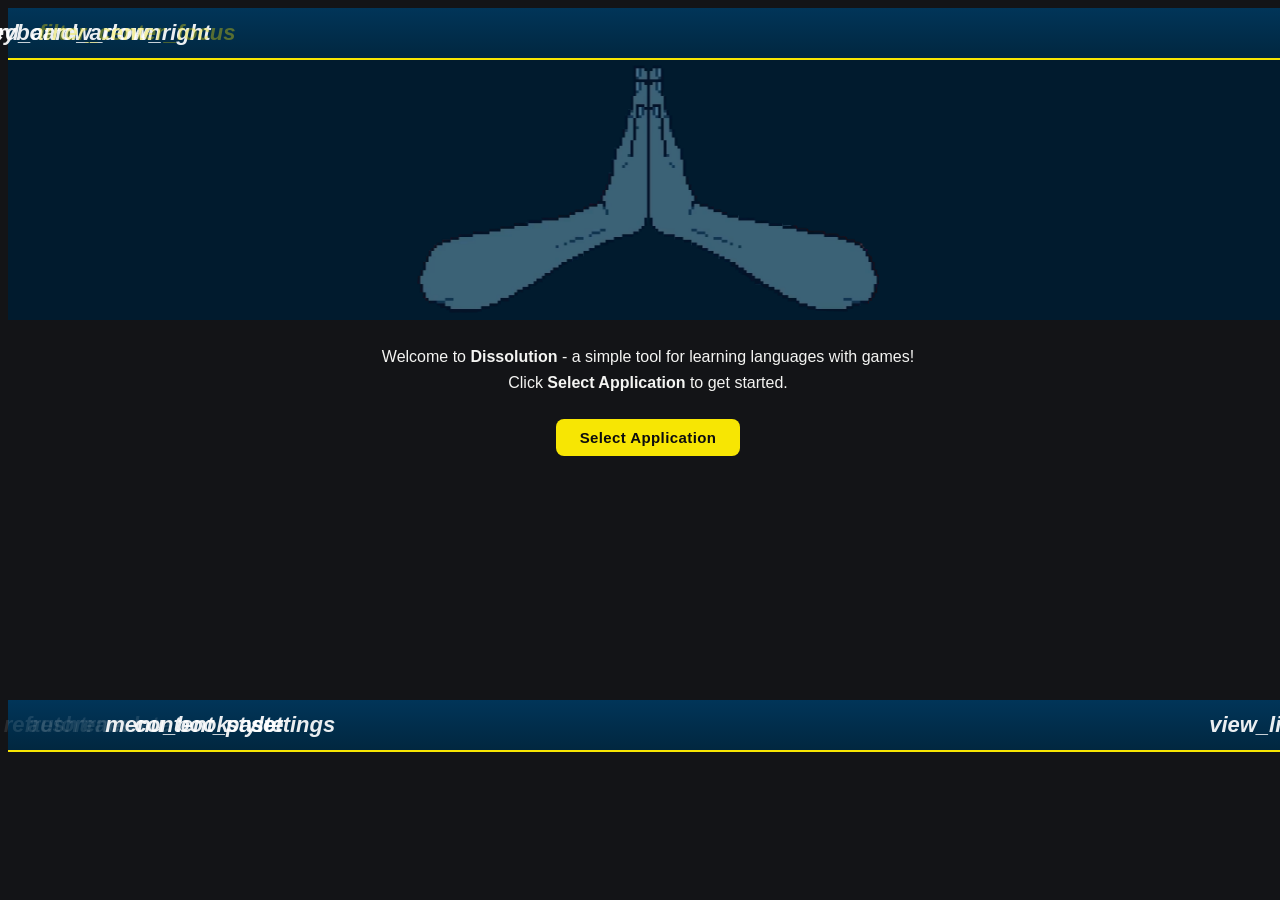
==== commit 7e0832b5: "refactor: ถอด Material Design Lite ออกทั้งหมด เขียน UI component ใหม่ด้วย CSS ล้วน - เขียน theme.css" ====
--- a/web/index.html
+++ b/web/index.html
@@ -5,13 +5,8 @@
   <title>Dissolution</title>
   <!-- Icon -->
   <link rel="shortcut icon" href="static/favicon.ico">
-  <!-- MDL Material Design Lite -->
+  <!-- Material Icons (glyphs only, not MDL) -->
   <link rel="stylesheet" href="static/icon.css">
-  <link rel="stylesheet" href="static/material.min.css">
-  <script src="static/material.min.js"></script>
-  <!-- MDL Select -->
-  <link rel="stylesheet" href="static/getmdl-select.min.css">
-  <script src="static/getmdl-select.min.js"></script>
   <!-- Browser Compatibility -->
   <script src="static/dialog-polyfill.js"></script>
   <!-- Tippy -->
@@ -29,7 +24,6 @@
 <link rel="stylesheet" href="theme.css">
 
 <body onresize="browserOnResize()" class="dark-theme">
-  <!-- <h4>Dissolution</h4> -->
   <div class="container">
     <video id="video" class="streamVideo" autoplay onplay="videoOnLoad(this)"></video>
     <canvas class="canvas" id="cv1"></canvas>
@@ -42,76 +36,57 @@
           <option>None</option>
         </select>
         <!-- Icon button -->
-        <button class="profileSelectImport mdl-button mdl-js-button mdl-button--icon">
+        <button class="profileSelectImport btn btn-icon">
           <i onclick="loadImageFilterFromFile()" class="material-icons">folder</i>
         </button>
         <img class="canvasContextSelectionImage" src="static/image-not-found.jpg" alt="image-not-found">
-        <!-- <canvas class="canvasContextSelectionCanvas"></canvas> -->
 
         <div class="checkBoxContainer">
-          <span class="mdl-checkbox__label">Binarize</span>
-          <label class="mdl-checkbox mdl-js-checkbox mdl-js-ripple-effect" for="binarizeCheckbox">
-            <input onchange="binarize(this)" type="checkbox" id="binarizeCheckbox" class="mdl-checkbox__input">
+          <label class="checkbox-row" for="binarizeCheckbox">
+            <span class="checkbox-row-label">Binarize</span>
+            <input onchange="binarize(this)" type="checkbox" id="binarizeCheckbox">
           </label>
         </div>
 
-        <input disabled onchange="changeBinarizeThreshold(this)" id="binarizeSlider" class="mdl-slider mdl-js-slider"
+        <input disabled onchange="changeBinarizeThreshold(this)" id="binarizeSlider" class="slider"
           type="range" min="0" max="100" value="50" tabindex="0">
         <br>
         <span class="blurSliderLabel">Gaussian Blur</span>
-        <input onchange="blurImage(this)" id="blurSlider" class="mdl-slider mdl-js-slider" type="range" min="0"
+        <input onchange="blurImage(this)" id="blurSlider" class="slider" type="range" min="0"
           max="100" value="0" tabindex="0">
         <br>
         <div class="checkBoxContainer">
-          <span class="mdl-checkbox__label">Dilate</span>
-          <label class="mdl-checkbox mdl-js-checkbox mdl-js-ripple-effect" for="dilateCheckbox">
-            <input onchange="dilateImage(this)" type="checkbox" id="dilateCheckbox" class="mdl-checkbox__input">
+          <label class="checkbox-row" for="dilateCheckbox">
+            <span class="checkbox-row-label">Dilate</span>
+            <input onchange="dilateImage(this)" type="checkbox" id="dilateCheckbox">
           </label>
         </div>
         <div class="checkBoxContainer">
-          <span class="mdl-checkbox__label">Invert Color</span>
-          <label class="mdl-checkbox mdl-js-checkbox mdl-js-ripple-effect" for="invertColorCheckbox">
-            <input onchange="invertColor(this)" type="checkbox" id="invertColorCheckbox" class="mdl-checkbox__input">
+          <label class="checkbox-row" for="invertColorCheckbox">
+            <span class="checkbox-row-label">Invert Color</span>
+            <input onchange="invertColor(this)" type="checkbox" id="invertColorCheckbox">
           </label>
         </div>
         <hr>
         <div class="canvasMenuActionsContainer">
-          <button onclick="exportProfile()" class="mdl-button mdl-js-button mdl-button--accent">
+          <button onclick="exportProfile()" class="btn btn-primary">
             Export
           </button>
-          <button class="profileSelectImport mdl-button mdl-js-button mdl-button--icon">
+          <button class="profileSelectImport btn btn-icon">
             <i onclick="resetImageFilters()" class="material-icons">restart_alt</i>
           </button>
         </div>
-
-        <!-- <ul class="canvasContextMenu mdl-list"></ul>
-            <li class="canvasContextMenuItem mdl-list__item">
-              <span onclick="copyImageToClipboard()" class="mdl-list__item-primary-content">
-                <i class="material-icons mdl-list__item-icon">content_copy</i>
-                Copy image
-              </span>
-            </li> -->
-        <!-- <li class="canvasContextMenuItem mdl-list__item">
-              <span onclick="toggleCropVideo()" class="mdl-list__item-primary-content">
-                <i class="material-icons mdl-list__item-icon">person</i>
-                Crop stream
-              </span>
-            </li> -->
-        <!-- <ul> -->
       </div>
     </div>
     <div id=startMessage>
-      <div class="welcome-card-wide mdl-card mdl-shadow--2dp">
-        <div class="mdl-card__title">
-          <!-- <h2 class="mdl-card__title-text">Welcome</h2> -->
-        </div>
-        <div class="mdl-card__supporting-text">
+      <div class="welcome-card">
+        <div class="welcome-card-banner"></div>
+        <div class="welcome-card-body">
           Welcome to <b>Dissolution</b> - a simple tool for learning languages with games! <br /> Click <b>Select
             Application</b> to get started.
         </div>
-        <div class="mdl-card__actions mdl-card--border">
-          <a id="selectAppButton" onclick="selectApplication()"
-            class="mdl-button mdl-button--colored mdl-js-button mdl-js-ripple-effect">
+        <div class="welcome-card-actions">
+          <a id="selectAppButton" onclick="selectApplication()">
             Select Application
           </a>
         </div>
@@ -121,555 +96,535 @@
 
     <div id="gameToolbar">
       <div class="appToolbar">
-        <button id="minimizeButton" onclick="toggleCollapseVideo()" style="margin-left: 12px"
-          class="mdl-button mdl-js-button mdl-button--icon">
-          <i class="material-icons">keyboard_arrow_down</i>
-        </button>
-        <div class="mdl-tooltip mdl-tooltip--large mdl-tooltip--bottom" data-mdl-for="minimizeButton">Hide Game</div>
-        <button hidden id="maximizeButton" onclick="toggleCollapseVideo()" style="margin-left: 12px"
-          class="mdl-button mdl-js-button mdl-button--icon">
-          <i class="material-icons">keyboard_arrow_right</i>
-        </button>
-        <div class="mdl-tooltip mdl-tooltip--large mdl-tooltip--bottom" data-mdl-for="maximizeButton">Show Game</div>
-        <button disabled id="showSelectionButton" onclick="toggleShowSelection()"
-          class="mdl-button mdl-js-button mdl-button--icon mdl-button--colored">
-          <i class="material-icons">filter_center_focus</i>
-        </button>
-        <div id="showSelectionTooltip" class="mdl-tooltip mdl-tooltip--large mdl-tooltip--bottom"
-          data-mdl-for="showSelectionButton">Hide Selection</div>
-        <!-- <button id="cropVideoButton"  onclick="toggleCropVideo()" class="mdl-button mdl-js-button mdl-button--icon">
-      <i class="material-icons">crop</i>
-    </button>
-    <div id="cropVideoTooltip" class="mdl-tooltip mdl-tooltip--large mdl-tooltip--bottom" data-mdl-for="cropVideoButton">Crop Video</div> -->
+        <span class="tooltip-wrapper">
+          <button id="minimizeButton" onclick="toggleCollapseVideo()" style="margin-left: 12px"
+            class="btn btn-icon">
+            <i class="material-icons">keyboard_arrow_down</i>
+          </button>
+          <span class="tooltip-text">Hide Game</span>
+        </span>
+        <span class="tooltip-wrapper">
+          <button hidden id="maximizeButton" onclick="toggleCollapseVideo()" style="margin-left: 12px"
+            class="btn btn-icon">
+            <i class="material-icons">keyboard_arrow_right</i>
+          </button>
+          <span class="tooltip-text">Show Game</span>
+        </span>
+        <span class="tooltip-wrapper">
+          <button disabled id="showSelectionButton" onclick="toggleShowSelection()"
+            class="btn btn-icon is-active">
+            <i class="material-icons">filter_center_focus</i>
+          </button>
+          <span id="showSelectionTooltip" class="tooltip-text">Hide Selection</span>
+        </span>
       </div>
     </div>
 
     <div id="outputToolbar">
       <div class="appToolbar">
-        <button disabled id="refreshButton" onclick="refreshOCR()" style="margin-left: 12px"
-          class="mdl-button mdl-js-button mdl-button--icon">
-          <i class="material-icons">refresh</i>
-        </button>
-        <div class="mdl-tooltip mdl-tooltip--large mdl-tooltip--bottom" data-mdl-for="refreshButton">Refresh</div>
-        <button disabled id="autoModeButton" onclick="toggleAutoMode()"
-          class="mdl-button mdl-js-button mdl-button--icon">
-          <i class="material-icons">autorenew</i>
-        </button>
-        <div class="mdl-tooltip mdl-tooltip--large mdl-tooltip--bottom" data-mdl-for="autoModeButton">Auto Mode</div>
-        <button disabled id="showTranslationButton" onclick="toggleTranslation()"
-          class="mdl-button mdl-js-button mdl-button--icon">
-          <i class="material-icons">translate</i>
-        </button>
-        <div id="showTranslationTooltip" class="mdl-tooltip mdl-tooltip--large mdl-tooltip--bottom"
-          data-mdl-for="showTranslationButton">Enable Translation</div>
-
-        <button id="texthookerButton" onclick="openTexthookerSettings()"
-          class="mdl-button mdl-js-button mdl-button--icon">
-          <i class="material-icons">menu_book</i>
-        </button>
-        <div id="texthookerTooltip" class="mdl-tooltip mdl-tooltip--large mdl-tooltip--bottom"
-          data-mdl-for="texthookerButton">Visual Novel Hooker</div>
-
-        <button id="clipboardButton" onclick="openClipboardSettings()"
-          class="mdl-button mdl-js-button mdl-button--icon">
-          <i class="material-icons">content_paste</i>
-        </button>
-        <div id="clipboardTooltip" class="mdl-tooltip mdl-tooltip--large mdl-tooltip--bottom"
-          data-mdl-for="clipboardButton">Clipboard</div>
-
-        <button id="DictionarySettingsButton" onclick="openDictionarySettingsDialog()"
-          class="mdl-button mdl-js-button mdl-button--icon">
-          <i class="material-icons">style</i>
-        </button>
-        <div id="dictionarySettingsTooltip" class="mdl-tooltip mdl-tooltip--large mdl-tooltip--bottom"
-          data-mdl-for="DictionarySettingsButton">Dictionary</div>
-
-        <button id="settingsButton" onclick="openSettings()" class="mdl-button mdl-js-button mdl-button--icon">
-          <i class="material-icons">settings</i>
-        </button>
-        <div id="settingsTooltip" class="mdl-tooltip mdl-tooltip--large mdl-tooltip--bottom"
-          data-mdl-for="settingsButton">Settings</div>
-
-        <button style="float: right; margin-right: 12px" id="toggleLogsButton" onclick="openLogWindow()"
-          class="mdl-button mdl-js-button mdl-button--icon">
-          <i class="material-icons">view_list</i>
-        </button>
-        <div id="logsTooltip" class="mdl-tooltip mdl-tooltip--large mdl-tooltip--bottom"
-          data-mdl-for="toggleLogsButton">Logs</div>
+        <span class="tooltip-wrapper">
+          <button disabled id="refreshButton" onclick="refreshOCR()" style="margin-left: 12px"
+            class="btn btn-icon">
+            <i class="material-icons">refresh</i>
+          </button>
+          <span class="tooltip-text">Refresh</span>
+        </span>
+        <span class="tooltip-wrapper">
+          <button disabled id="autoModeButton" onclick="toggleAutoMode()"
+            class="btn btn-icon">
+            <i class="material-icons">autorenew</i>
+          </button>
+          <span class="tooltip-text">Auto Mode</span>
+        </span>
+        <span class="tooltip-wrapper">
+          <button disabled id="showTranslationButton" onclick="toggleTranslation()"
+            class="btn btn-icon">
+            <i class="material-icons">translate</i>
+          </button>
+          <span id="showTranslationTooltip" class="tooltip-text">Enable Translation</span>
+        </span>
+
+        <span class="tooltip-wrapper">
+          <button id="texthookerButton" onclick="openTexthookerSettings()"
+            class="btn btn-icon">
+            <i class="material-icons">menu_book</i>
+          </button>
+          <span class="tooltip-text">Visual Novel Hooker</span>
+        </span>
+
+        <span class="tooltip-wrapper">
+          <button id="clipboardButton" onclick="openClipboardSettings()"
+            class="btn btn-icon">
+            <i class="material-icons">content_paste</i>
+          </button>
+          <span class="tooltip-text">Clipboard</span>
+        </span>
+
+        <span class="tooltip-wrapper">
+          <button id="DictionarySettingsButton" onclick="openDictionarySettingsDialog()"
+            class="btn btn-icon">
+            <i class="material-icons">style</i>
+          </button>
+          <span class="tooltip-text">Dictionary</span>
+        </span>
+
+        <span class="tooltip-wrapper">
+          <button id="settingsButton" onclick="openSettings()" class="btn btn-icon">
+            <i class="material-icons">settings</i>
+          </button>
+          <span class="tooltip-text">Settings</span>
+        </span>
+
+        <span class="tooltip-wrapper" style="margin-left: auto; margin-right: 12px">
+          <button id="toggleLogsButton" onclick="openLogWindow()"
+            class="btn btn-icon">
+            <i class="material-icons">view_list</i>
+          </button>
+          <span class="tooltip-text">Logs</span>
+        </span>
       </div>
     </div>
 
     <!-- Settings Dialog -->
-    <dialog hidden id="settingsDialog" class="mdl-dialog" style="width: 600px">
-      <h4 class="mdl-dialog__title">Settings</h4>
-      <div class="mdl-dialog__content">
-        <div>
-          <div class="mdl-tabs mdl-js-tabs mdl-js-ripple-effect">
-            <div class="mdl-tabs__tab-bar">
-              <a href="#general" class="mdl-tabs__tab is-active">General</a>
-
-              <a href="#picture" class="mdl-tabs__tab">Picture</a>
-              <a href="#translation" class="mdl-tabs__tab">Translation</a>
-              <!-- <a href="#clipboard" class="mdl-tabs__tab">Clipboard</a>  -->
-              <a href="#hotkeys" class="mdl-tabs__tab">Hotkeys</a>
-            </div>
-            <div class="mdl-tabs__panel is-active" id="general">
-              <div class="settingsCard mdl-card mdl-shadow--2dp">
-                <ul class="mdl-list">
-                  <li class="sectionTitle mdl-list__item">
-                    Appearance
-                  </li>
-                  <li class="mdl-list__item">
-                    <span class="mdl-list__item-primary-content">
-                      <i class="settingsIcon material-icons mdl-list__item-avatar">format_size</i>
-                      <span>Font Size</span>
-                    </span>
-                    <span class="mdl-list__item-secondary-action">
-                      <input id="font-size-slider" class="mdl-slider mdl-js-slider" type="range" min="7" max="60"
-                        value="24" tabindex="0" onchange="updateFontSizeAndPersist(this.value)">
-                    </span>
-                  </li>
-                </ul>
-              </div>
-
-
-              <!-- <div class="tab_section_label">Text Recognition</div> -->
-              <div class="settingsCard mdl-card mdl-shadow--2dp">
-                <ul class="mdl-list">
-                  <li class="sectionTitle mdl-list__item">
-                    Text Recognition
-                  </li>
-                  <li class="mdl-list__item">
-                    <span class="mdl-list__item-primary-content">
-                      <i class="settingsIcon material-icons mdl-list__item-avatar">remove_red_eye</i>
-                      <div id="ocr_engine_select_container"
-                        class="mdl-textfield mdl-js-textfield mdl-textfield--floating-label getmdl-select getmdl-select__foix-height">
-                        <input onchange="updateOCREngineAndPersist()" style="padding-top: 8px" type="text" value=""
-                          class="mdl-textfield__input" id="ocr_engine_select" readonly>
-                        <input type="hidden" value="" name="ocr_engine_select">
-                        <i class="mdl-icon-toggle__label material-icons">keyboard_arrow_down</i>
-                        <label for="ocr_engine_select" class="mdl-textfield__label">OCR Engine</label>
-                        <ul for="ocr_engine_select" class="mdl-menu mdl-menu--bottom-left mdl-js-menu">
-                          <li class="mdl-menu__item" data-val="tesseract_default">Tesseract Default</li>
-                          <li class="mdl-menu__item" data-val="tesseract_lstm">Tesseract LSTM</li>
-                          <li class="mdl-menu__item" data-val="tesseract_legacy">Tesseract Legacy</li>
-                          <li class="mdl-menu__item" data-val="ocr_space_na">OCR Space NA</li>
-                          <li class="mdl-menu__item" data-val="ocr_space_eu">OCR Space EU</li>
-                        </ul>
-                      </div>
-                    </span>
-                  </li>
-
-                  <li class="mdl-list__item">
-                    <span class="mdl-list__item-primary-content">
-                      <i class="settingsIcon material-icons mdl-list__item-avatar">language</i>
-                      <div id="ocr_language_select_container"
-                        class="mdl-textfield mdl-js-textfield mdl-textfield--floating-label getmdl-select getmdl-select__foix-height">
-                        <input onchange="updateOCRLanguageAndPersist()" style="padding-top: 8px" type="text" value=""
-                          class="mdl-textfield__input" id="ocr_language_select" readonly>
-                        <input type="hidden" value="" name="ocr_language_select">
-                        <i class="mdl-icon-toggle__label material-icons">keyboard_arrow_down</i>
-                        <label for="ocr_language_select" class="mdl-textfield__label">OCR Language</label>
-                        <ul for="ocr_language_select" class="mdl-menu mdl-menu--bottom-left mdl-js-menu">
-                        </ul>
-                      </div>
-                    </span>
-                  </li>
-
-                  <li class="mdl-list__item mdl-list__item--two-line">
-                    <span class="mdl-list__item-primary-content">
-                      <i class="settingsIcon material-icons mdl-list__item-avatar">text_rotate_vertical</i>
-                      <span>Detect Vertical Text</span>
-                      <span class="mdl-list__item-sub-title">Detect vertical text in books and manga</span>
-                    </span>
-                    <span class="mdl-list__item-secondary-action">
-                      <label class="mdl-switch mdl-js-switch mdl-js-ripple-effect" for="text-orientation-switch">
-                        <input type="checkbox" onclick="toggleTextOrientation()" id="text-orientation-switch"
-                          class="mdl-switch__input" />
-                      </label>
-                    </span>
-                  </li>
-                </ul>
-              </div>
-
-              <ul class="mdl-list">
-                <li class="mdl-list__item">
-                  <span class="mdl-list__item-primary-content">
-                    Select New Application Window
+    <dialog hidden id="settingsDialog" class="dialog">
+      <h4 class="dialog-title">Settings</h4>
+      <div class="dialog-content">
+        <div class="tab-bar">
+          <a href="#general" class="tab is-active">General</a>
+          <a href="#picture" class="tab">Picture</a>
+          <a href="#translation" class="tab">Translation</a>
+          <a href="#hotkeys" class="tab">Hotkeys</a>
+        </div>
+        <div class="tab-panel is-active" id="general">
+          <div class="settingsCard">
+            <ul class="list">
+              <li class="section-title">
+                Appearance
+              </li>
+              <li class="list-item">
+                <span class="list-item-content">
+                  <span class="list-item-icon material-icons">format_size</span>
+                  <span class="list-item-title">Font Size</span>
+                </span>
+                <span class="list-item-action">
+                  <input id="font-size-slider" class="slider" type="range" min="7" max="60"
+                    value="24" tabindex="0" onchange="updateFontSizeAndPersist(this.value)">
+                </span>
+              </li>
+            </ul>
+          </div>
+
+          <div class="settingsCard">
+            <ul class="list">
+              <li class="section-title">
+                Text Recognition
+              </li>
+              <li class="list-item">
+                <span class="list-item-content">
+                  <span class="list-item-icon material-icons">remove_red_eye</span>
+                  <div class="field">
+                    <label class="field-label" for="ocr_engine_select">OCR Engine</label>
+                    <select onchange="updateOCREngineAndPersist()" id="ocr_engine_select" class="field-select">
+                      <option value="Tesseract Default">Tesseract Default</option>
+                      <option value="Tesseract LSTM">Tesseract LSTM</option>
+                      <option value="Tesseract Legacy">Tesseract Legacy</option>
+                      <option value="OCR Space NA">OCR Space NA</option>
+                      <option value="OCR Space EU">OCR Space EU</option>
+                    </select>
+                  </div>
+                </span>
+              </li>
+
+              <li class="list-item">
+                <span class="list-item-content">
+                  <span class="list-item-icon material-icons">language</span>
+                  <div class="field">
+                    <label class="field-label" for="ocr_language_select">OCR Language</label>
+                    <select onchange="updateOCRLanguageAndPersist()" id="ocr_language_select" class="field-select">
+                    </select>
+                  </div>
+                </span>
+              </li>
+
+              <li class="list-item">
+                <span class="list-item-content">
+                  <span class="list-item-icon material-icons">text_rotate_vertical</span>
+                  <span class="list-item-text">
+                    <span class="list-item-title">Detect Vertical Text</span>
+                    <span class="list-item-subtitle">Detect vertical text in books and manga</span>
                   </span>
-                  <span class="mdl-list__item-secondary-action">
-                    <button onclick="selectApplication()" class="mdl-button mdl-js-button mdl-button--icon">
-                      <i class="material-icons">keyboard_arrow_right</i>
-                    </button>
+                </span>
+                <span class="list-item-action">
+                  <label class="switch" for="text-orientation-switch">
+                    <input type="checkbox" onclick="toggleTextOrientation()" id="text-orientation-switch"
+                      class="switch-input" />
+                    <span class="switch-track"></span>
+                  </label>
+                </span>
+              </li>
+            </ul>
+          </div>
+
+          <ul class="list">
+            <li class="list-item">
+              <span class="list-item-content">
+                Select New Application Window
+              </span>
+              <span class="list-item-action">
+                <button onclick="selectApplication()" class="btn btn-icon">
+                  <i class="material-icons">keyboard_arrow_right</i>
+                </button>
+              </span>
+            </li>
+          </ul>
+
+        </div>
+
+        <div class="tab-panel" id="hotkeys">
+          <ul class="list">
+            <li class="list-item">
+              <table id="hotkey_table" class="data-table">
+                <thead>
+                  <tr>
+                    <th>Action</th>
+                    <th>Hotkey</th>
+                  </tr>
+                </thead>
+                <tbody>
+                  <tr id="refreshHotkeyTuple">
+                    <td class="tuple_label">Refresh OCR</td>
+                    <td>
+                      <input onchange="changeRefreshHotkey(this)" id="refreshHotkeyInput"></input>
+                    </td>
+                  </tr>
+                </tbody>
+              </table>
+            </li>
+          </ul>
+          <div class="tab_section_label">Restarting Dissolution is required for hotkey changes to take effect.</div>
+        </div>
+
+        <div class="tab-panel" id="translation">
+          <ul class="list">
+            <li class="list-item">
+              <span class="list-item-content">
+                <span class="list-item-icon material-icons">g_translate</span>
+                <div class="field">
+                  <label class="field-label" for="translation_select">Translation Service</label>
+                  <select onchange="updateTranslationServiceAndPersist()" id="translation_select" class="field-select">
+                    <option value="DeepL Translate">DeepL Translate</option>
+                    <option value="Google Translate">Google Translate</option>
+                  </select>
+                </div>
+              </span>
+            </li>
+
+            <li class="list-item">
+              <span class="list-item-content">
+                <span class="list-item-icon material-icons">translate</span>
+                <div class="field">
+                  <label class="field-label" for="source_language_input">Source Language</label>
+                  <input onchange="changeSourceLanguage()" class="field-input" type="text"
+                    id="source_language_input" list="source_language_options" placeholder="Type to search…"
+                    autocomplete="off">
+                  <datalist id="source_language_options"></datalist>
+                </div>
+              </span>
+            </li>
+
+            <li class="list-item">
+              <span class="list-item-content">
+                <span class="list-item-icon material-icons">language</span>
+                <div class="field">
+                  <label class="field-label" for="target_language_input">Target Language</label>
+                  <input onchange="changeTargetLanguage()" class="field-input" type="text"
+                    id="target_language_input" list="target_language_options" placeholder="Type to search…"
+                    autocomplete="off">
+                  <datalist id="target_language_options"></datalist>
+                </div>
+              </span>
+            </li>
+
+          </ul>
+        </div>
+
+        <div class="tab-panel" id="picture">
+
+          <div class="settingsCard">
+            <ul class="list">
+              <li class="section-title">
+                Screenshots
+              </li>
+              <li class="list-item">
+                <span class="list-item-content">
+                  <span class="list-item-icon material-icons">photo_library</span>
+                  <span class="list-item-text">
+                    <span class="list-item-title">Save screenshots</span>
+                    <span class="list-item-subtitle">Images are saved to <a onclick="openFolder('logs/images')"
+                        href="#"><b>logs/images/</b></a> directory</span>
                   </span>
-                </li>
-              </ul>
-
-            </div>
-
-            <div class="mdl-tabs__panel" id="hotkeys">
-              <ul class="mdl-list">
-                <li class="mdl-list__item">
-                  <table id="hotkey_table" class="mdl-data-table mdl-js-data-table mdl-shadow--2dp">
-                    <thead>
-                      <tr>
-                        <th class="mdl-data-table__cell--non-numeric">Action</th>
-                        <th class="mdl-data-table__cell--non-numeric">Hotkey</th>
-                      </tr>
-                    </thead>
-                    <tbody>
-                      <tr id="refreshHotkeyTuple">
-                        <td class="mdl-data-table__cell--non-numeric tuple_label">Refresh OCR</td>
-                        <td>
-                          <input onchange="changeRefreshHotkey(this)" id="refreshHotkeyInput"></input>
-                        </td>
-                      </tr>
-                    </tbody>
-                  </table>
-                </li>
-              </ul>
-              <div class="tab_section_label">Restarting Dissolution is required for hotkey changes to take effect.</div>
-            </div>
-
-            <div class="mdl-tabs__panel" id="translation">
-              <ul class="mdl-list">
-                <li class="mdl-list__item">
-                  <span class="mdl-list__item-primary-content">
-                    <i class="settingsIcon material-icons mdl-list__item-avatar">g_translate</i>
-                    <div id="translation_select_container"
-                      class="mdl-textfield mdl-js-textfield mdl-textfield--floating-label getmdl-select getmdl-select__foix-height">
-                      <input onchange="updateTranslationServiceAndPersist()" style="padding-top: 8px" type="text"
-                        value="" class="mdl-textfield__input" id="translation_select" readonly>
-                      <input type="hidden" value="" name="translation_select">
-                      <i class="mdl-icon-toggle__label material-icons">keyboard_arrow_down</i>
-                      <label for="translation_select" class="mdl-textfield__label">Translation Service</label>
-                      <ul for="translation_select" class="mdl-menu mdl-menu--bottom-left mdl-js-menu">
-                        <li class="mdl-menu__item" data-val="tesseract_lstm">DeepL Translate</li>
-                        <li class="mdl-menu__item" data-val="tesseract_legacy">Google Translate</li>
-                      </ul>
-                    </div>
-                  </span>
-                </li>
-
-                <li class="mdl-list__item">
-                  <span class="mdl-list__item-primary-content">
-                    <i class="settingsIcon material-icons mdl-list__item-avatar">translate</i>
-                    <div class="mdl-textfield mdl-js-textfield mdl-textfield--floating-label">
-                      <input onchange="changeSourceLanguage()" class="mdl-textfield__input" type="text"
-                        id="source_language_input" list="source_language_options" placeholder="Type to search…"
-                        autocomplete="off">
-                      <datalist id="source_language_options"></datalist>
-                      <label class="mdl-textfield__label" for="source_language_input">Source Language</label>
-                    </div>
-                  </span>
-                </li>
-
-                <li class="mdl-list__item">
-                  <span class="mdl-list__item-primary-content">
-                    <i class="settingsIcon material-icons mdl-list__item-avatar">language</i>
-                    <div class="mdl-textfield mdl-js-textfield mdl-textfield--floating-label">
-                      <input onchange="changeTargetLanguage()" class="mdl-textfield__input" type="text"
-                        id="target_language_input" list="target_language_options" placeholder="Type to search…"
-                        autocomplete="off">
-                      <datalist id="target_language_options"></datalist>
-                      <label class="mdl-textfield__label" for="target_language_input">Target Language</label>
-                    </div>
-                  </span>
-                </li>
-
-              </ul>
-            </div>
-
-
-
-            <div class="mdl-tabs__panel" id="picture">
-
-              <div class="settingsCard mdl-card mdl-shadow--2dp">
-                <ul class="mdl-list">
-                  <li class="sectionTitle mdl-list__item">
-                    Screenshots
-                  </li>
-                  <li class="mdl-list__item mdl-list__item--two-line">
-                    <span class="mdl-list__item-primary-content">
-                      <i class="settingsIcon material-icons mdl-list__item-avatar">photo_library</i>
-                      <span>Save screenshots</span>
-                      <span class="mdl-list__item-sub-title">Images are saved to <a onclick="openFolder('logs/images')"
-                          href="#"><b>logs/images/</b></a> directory</span>
-                    </span>
-                    <span class="mdl-list__item-secondary-content">
-                      <label class="mdl-switch mdl-js-switch mdl-js-ripple-effect" for="log-images-switch">
-                        <input type="checkbox" onclick="toggleLogImagesAndPersist()" id="log-images-switch"
-                          class="mdl-switch__input" />
-                      </label>
-                    </span>
-                  </li>
-
-                  <li class="mdl-list__item mdl-list__item--two-line">
-                    <span class="mdl-list__item-primary-content">
-                      <i class="settingsIcon material-icons mdl-list__item-avatar">image</i>
-                      <div class="mdl-textfield mdl-js-textfield mdl-textfield--floating-label">
-                        <input onchange="changeImageType()" class="mdl-textfield__input" type="text"
-                          id="image_type_input">
-                        <label class="mdl-textfield__label" for="image_type_input">Image Type</label>
-                      </div>
-                    </span>
-                  </li>
-                </ul>
-              </div>
-
-
-              <div class="settingsCard mdl-card mdl-shadow--2dp">
-                <ul class="mdl-list">
-                  <li class="mdl-list__item">
-                    <span class="mdl-list__item-primary-content">
-                      <i class="settingsIcon material-icons mdl-list__item-avatar">aspect_ratio</i>
-                      <span>Resize Screenshot</span>
-                    </span>
-                    <span class="mdl-list__item-secondary-action">
-                      <label class="mdl-switch mdl-js-switch mdl-js-ripple-effect" for="resizeScreenshotSwitch">
-                        <input type="checkbox" onclick="toggleResizeScreenshotSwitchAndPersist()"
-                          id="resizeScreenshotSwitch" class="mdl-switch__input" />
-                      </label>
-                    </span>
-                  </li>
-                  <li class="mdl-list__item">
-                    <span class="mdl-list__item-primary-content">
-                      <span style="padding-right: 50px;">Max Width</span>
-                      <input onchange="changeScreenshotMaxWidth(this)" disabled id="screenshotMaxWidthInput"></input>
-                    </span>
-                  </li>
-                  <li class="mdl-list__item">
-                    <span class="mdl-list__item-primary-content">
-                      <span style="padding-right: 44px;">Max Height</span>
-                      <input onchange="changeScreenshotMaxHeight(this)" disabled id="screenshotMaxHeightInput"></input>
-                    </span>
-                  </li>
-                </ul>
-              </div>
-
-
-              <!-- next item -->
-            </div>
-
+                </span>
+                <span class="list-item-action">
+                  <label class="switch" for="log-images-switch">
+                    <input type="checkbox" onclick="toggleLogImagesAndPersist()" id="log-images-switch"
+                      class="switch-input" />
+                    <span class="switch-track"></span>
+                  </label>
+                </span>
+              </li>
+
+              <li class="list-item">
+                <span class="list-item-content">
+                  <span class="list-item-icon material-icons">image</span>
+                  <div class="field">
+                    <label class="field-label" for="image_type_input">Image Type</label>
+                    <input onchange="changeImageType()" class="field-input" type="text"
+                      id="image_type_input">
+                  </div>
+                </span>
+              </li>
+            </ul>
           </div>
-          <!-- extra settings here-->
-          <hr>
-        </div>
-      </div>
-      <div class="mdl-dialog__actions">
-        <button id="dialogCloseButton" onclick="closeSettings()" type="button" class="mdl-button close">Close</button>
+
+
+          <div class="settingsCard">
+            <ul class="list">
+              <li class="list-item">
+                <span class="list-item-content">
+                  <span class="list-item-icon material-icons">aspect_ratio</span>
+                  <span class="list-item-title">Resize Screenshot</span>
+                </span>
+                <span class="list-item-action">
+                  <label class="switch" for="resizeScreenshotSwitch">
+                    <input type="checkbox" onclick="toggleResizeScreenshotSwitchAndPersist()"
+                      id="resizeScreenshotSwitch" class="switch-input" />
+                    <span class="switch-track"></span>
+                  </label>
+                </span>
+              </li>
+              <li class="list-item">
+                <span class="list-item-content">
+                  <span style="padding-right: 50px;">Max Width</span>
+                  <input onchange="changeScreenshotMaxWidth(this)" disabled id="screenshotMaxWidthInput"></input>
+                </span>
+              </li>
+              <li class="list-item">
+                <span class="list-item-content">
+                  <span style="padding-right: 44px;">Max Height</span>
+                  <input onchange="changeScreenshotMaxHeight(this)" disabled id="screenshotMaxHeightInput"></input>
+                </span>
+              </li>
+            </ul>
+          </div>
+
+        </div>
+
+      </div>
+      <div class="dialog-actions">
+        <button id="dialogCloseButton" onclick="closeSettings()" type="button" class="btn btn-text">Close</button>
       </div>
     </dialog>
 
     <!-- Clipboard Dialog -->
-    <dialog hidden id="clipboardDialog" class="mdl-dialog" style="width: 600px">
-      <h4 class="mdl-dialog__title">Clipboard</h4>
-      <div class="mdl-dialog__content">
-        <ul class="mdl-list">
-          <li class="mdl-list__item mdl-list__item--two-line">
-            <span class="mdl-list__item-primary-content">
-              <i style="color: #2e2e2e; background: white"
-                class="material-icons mdl-list__item-avatar">content_paste</i>
-              <span> Clipboard Inserter</span>
-              <span class="mdl-list__item-sub-title">Use with 3rd party texthookers</span>
+    <dialog hidden id="clipboardDialog" class="dialog">
+      <h4 class="dialog-title">Clipboard</h4>
+      <div class="dialog-content">
+        <ul class="list">
+          <li class="list-item">
+            <span class="list-item-content">
+              <span class="list-item-icon material-icons">content_paste</span>
+              <span class="list-item-text">
+                <span class="list-item-title">Clipboard Inserter</span>
+                <span class="list-item-subtitle">Use with 3rd party texthookers</span>
+              </span>
             </span>
-            <span class="mdl-list__item-secondary-content">
-              <label class="mdl-switch mdl-js-switch mdl-js-ripple-effect" for="clipboard-mode-switch">
+            <span class="list-item-action">
+              <label class="switch" for="clipboard-mode-switch">
                 <input type="checkbox" onclick="toggleClipboardMode()" id="clipboard-mode-switch"
-                  class="mdl-switch__input" />
+                  class="switch-input" />
+                <span class="switch-track"></span>
               </label>
             </span>
           </li>
-          <li class="mdl-list__item">
-            <span class="mdl-list__item-primary-content">
-              <i style="color: #2e2e2e; background: white" class="material-icons mdl-list__item-avatar">content_copy</i>
-              <span> Text to Clipboard</span>
+          <li class="list-item">
+            <span class="list-item-content">
+              <span class="list-item-icon material-icons">content_copy</span>
+              <span class="list-item-title">Text to Clipboard</span>
             </span>
-            <span class="mdl-list__item-secondary-content">
-              <label class="mdl-switch mdl-js-switch mdl-js-ripple-effect" for="output-to-clipboard-mode-switch">
+            <span class="list-item-action">
+              <label class="switch" for="output-to-clipboard-mode-switch">
                 <input type="checkbox" onclick="toggleOutputToClipboard()" id="output-to-clipboard-mode-switch"
-                  class="mdl-switch__input" />
+                  class="switch-input" />
+                <span class="switch-track"></span>
               </label>
             </span>
           </li>
         </ul>
       </div>
-      <div class="mdl-dialog__actions">
+      <div class="dialog-actions">
         <button id="clipboardDialogCloseButton" onclick="closeClipboardSettingsDialog()" type="button"
-          class="mdl-button close">Close</button>
+          class="btn btn-text">Close</button>
       </div>
     </dialog>
 
     <!-- Dictionary Settings Dialog -->
-    <dialog hidden id="dictionarySettingsDialog" class="mdl-dialog" style="width: 600px">
-      <h4 class="mdl-dialog__title">Dictionary</h4>
-      <div style="padding-bottom: 0px" class="mdl-dialog__content">
-        <div>
-          <ul class="mdl-list">
-            <li class="mdl-list__item">
-              <span class="mdl-list__item-primary-content">
-                <i class="settingsIcon material-icons mdl-list__item-avatar">book</i>
-                <span style="padding-right: 50px">Dictionary</span>
-                <select style="width: 200px" onchange="selectDictionary(this)" id="dictionarySelect"
-                  name="dictionary">
-                </select>
+    <dialog hidden id="dictionarySettingsDialog" class="dialog">
+      <h4 class="dialog-title">Dictionary</h4>
+      <div class="dialog-content">
+        <ul class="list">
+          <li class="list-item">
+            <span class="list-item-content">
+              <span class="list-item-icon material-icons">book</span>
+              <span style="padding-right: 50px">Dictionary</span>
+              <select onchange="selectDictionary(this)" id="dictionarySelect"
+                name="dictionary">
+              </select>
+            </span>
+          </li>
+        </ul>
+      </div>
+      <div class="dialog-actions">
+        <button id="dictionarySettingsDialogCloseButton" onclick="closeDictionarySettingsDialog()" type="button"
+          class="btn btn-text">Close</button>
+      </div>
+    </dialog>
+
+
+    <!-- Texthooker Dialog -->
+    <dialog hidden id="texthookerSettingsDialog" class="dialog">
+      <h4 class="dialog-title">Visual Novel Hooker</h4>
+      <div class="dialog-content">
+        <div class="tab-bar">
+          <a href="#texthookers_general" class="tab is-active">General</a>
+          <a href="#texthookers_advanced" class="tab">Advanced</a>
+        </div>
+        <div class="tab-panel is-active" id="texthookers_general">
+          <div class="settingsCard">
+            <ul class="list">
+              <li class="list-item">
+                <span class="list-item-content">
+                  <span class="list-item-icon material-icons">sports_esports</span>
+                  <span>Application</span>
+                  <span class="tab_select_wrapper">
+                    <input style="margin-left: 10px; width: 300px" onkeyup="handleInputApplication()"
+                      onchange="selectTextHookerApplication(this)" type="text" name="application"
+                      list="pidNameSelect" placeholder="Select Application">
+                    <datalist id="pidNameSelect">
+                    </datalist>
+                  </span>
+                </span>
+              </li>
+
+              <li class="list-item">
+                <span class="list-item-content">
+                  <span class="list-item-icon material-icons">add_task</span>
+                  <span>Hooks</span>
+                  <span style="padding-left: 63px">
+                    <select style="width: 308px" size="6" onchange="selectHook(this)"
+                      onfocus="this.selectedIndex=-1;this.blur()" id="hookSelect" name="hooks">
+                    </select>
+                  </span>
+                </span>
+              </li>
+            </ul>
+          </div>
+          <ul class="list">
+            <li class="list-item">
+              <span class="list-item-content">
+                <span>Hook Code</span>
+                <span
+                  style="padding-left: 80px; width: 350px; overflow: hidden; white-space: nowrap; text-overflow: ellipsis;">
+                  <span id="currentHookLabel"></span>
+                </span>
+              </span>
+            </li>
+            <li class="list-item">
+              <span class="list-item-content">
+                <span>Textractor Log</span>
+                <span
+                  style="padding-left: 55px; text-overflow: ellipsis;white-space: nowrap;width: 350px;overflow: hidden;">
+                  <span id="textractorLogLabel"></span>
+                </span>
               </span>
             </li>
           </ul>
         </div>
-      </div>
-      <hr>
-      <div class="mdl-dialog__actions">
-        <button id="dictionarySettingsDialogCloseButton" onclick="closeDictionarySettingsDialog()" type="button"
-          class="mdl-button close">Close</button>
-      </div>
-    </dialog>
-
-
-    <!-- Texthooker Dialog -->
-    <dialog hidden id="texthookerSettingsDialog" class="mdl-dialog" style="width: 600px">
-      <h4 class="mdl-dialog__title">Visual Novel Hooker</h4>
-      <div class="mdl-dialog__content">
-        <div>
-          <div class="mdl-tabs mdl-js-tabs mdl-js-ripple-effect">
-            <div class="mdl-tabs__tab-bar">
-              <a href="#texthookers_general" class="mdl-tabs__tab is-active">General</a>
-              <a href="#texthookers_advanced" class="mdl-tabs__tab">Advanced</a>
-            </div>
-            <div class="mdl-tabs__panel is-active" id="texthookers_general">
-              <div class="settingsCard mdl-card mdl-shadow--2dp">
-                <ul class="mdl-list">
-                  <li class="mdl-list__item">
-                    <span class="mdl-list__item-primary-content">
-                      <i style="color: #2e2e2e; background: white"
-                        class="material-icons mdl-list__item-avatar">sports_esports</i>
-                      <span>Application</span>
-                      <span class="tab_select_wrapper">
-                        <input style="margin-left: 10px; width: 300px" onkeyup="handleInputApplication()"
-                          onchange="selectTextHookerApplication(this)" type="text" name="application"
-                          list="pidNameSelect" placeholder="Select Application">
-                        <datalist id="pidNameSelect">
-                        </datalist>
-                      </span>
-                      <!-- <button class="refreshPIDsButton mdl-button mdl-js-button mdl-button--icon">
-                    <i onclick="refreshPIDs()" class="material-icons">refresh</i>
-                  </button> -->
-                    </span>
-                  </li>
-
-                  <li class="mdl-list__item">
-                    <span class="mdl-list__item-primary-content">
-                      <i style="color: #2e2e2e; background: white"
-                        class="material-icons mdl-list__item-avatar">add_task</i>
-                      <span>Hooks</span>
-                      <span style="padding-left: 63px">
-                        <select style="width: 308px" size="6" onchange="selectHook(this)"
-                          onfocus="this.selectedIndex=-1;this.blur()" id="hookSelect" name="hooks">
-                        </select>
-                      </span>
-                    </span>
-                  </li>
-                </ul>
-              </div>
-              <ul class="mdl-list">
-                <li class="mdl-list__item">
-                  <span class="mdl-list__item-primary-content">
-                    <span>Hook Code</span>
-                    <span
-                      style="padding-left: 80px; width: 350px; overflow: hidden; white-space: nowrap; text-overflow: ellipsis;">
-                      <span id="currentHookLabel"></span>
-                    </span>
-                  </span>
-                </li>
-                <li class="mdl-list__item">
-                  <span class="mdl-list__item-primary-content">
-                    <span>Textractor Log</span>
-                    <span
-                      style="padding-left: 55px; text-overflow: ellipsis;white-space: nowrap;width: 350px;overflow: hidden;">
-                      <span id="textractorLogLabel"></span>
-                    </span>
-                  </span>
-                </li>
-              </ul>
-            </div>
-            <div class="mdl-tabs__panel" id="texthookers_advanced">
-              <ul class="mdl-list">
-                <li class="mdl-list__item">
-                  <span class="mdl-list__item-primary-content">
-                    <span>Custom Hooks</span>
-                    <span style="padding-left: 50px">
-                      <input style="width: 280px" placeholder="Enter Hook Code" id="customHookCodeInput"></input>
-                      <button onclick="addCustomHook()">Add</button>
-                    </span>
-                </li>
-                <li class="mdl-list__item">
-                  <span class="mdl-list__item-primary-content">
-                    <span>TextractorCLI.exe</span>
-                    <span style="padding-left: 25px">
-                      <input disabled style="width: 280px" id="textractorPathInput"></input>
-                      <button id="selectTextractorExecutableButton" onclick="changeTextractorExecutablePath()"
-                        class="mdl-button mdl-js-button mdl-button--icon mdl-button--colored">
-                        <i class="material-icons">folder</i>
-                      </button>
-                    </span>
-                </li>
-              </ul>
-              <div class="settingsCard mdl-card mdl-shadow--2dp">
-                <ul class="mdl-list">
-                  <li class="sectionTitle mdl-list__item">
-                    Text Parsing
-                  </li>
-                  <li class="mdl-list__item">
-                    <span class="mdl-list__item-primary-content">
-                      <span>Remove Repeat Sentences</span>
-                    </span>
-                    <span class="mdl-list__item-secondary-action">
-                      <select onchange="updateRemoveRepeatedModeAndPersist()" id="removeRepeatSelect"
-                        name="removeRepeat">
-                        <option>None</option>
-                        <option>Quick</option>
-                        <option>Brute Force</option>
-                        <option>Quick + Brute Force</option>
-                      </select>
-                    </span>
-                  </li>
-                  <li class="mdl-list__item">
-                    <span class="mdl-list__item-primary-content">
-                      <span>Remove Duplicate Characters</span>
-                    </span>
-                    <span class="mdl-list__item-secondary-action">
-                      <label style="margin-right: 20px" class="mdl-switch mdl-js-switch mdl-js-ripple-effect"
-                        for="removeDuplicateCharactersSwitch">
-                        <input type="checkbox" onclick="toggleRemoveDuplicateCharactersAndPersist()"
-                          id="removeDuplicateCharactersSwitch" class="mdl-switch__input" />
-                      </label>
-                    </span>
-                  </li>
-                  <li class="mdl-list__item">
-                    <span class="mdl-list__item-primary-content">
-                      <span>Remove White Spaces</span>
-                    </span>
-                    <span class="mdl-list__item-secondary-action">
-                      <label style="margin-right: 20px" class="mdl-switch mdl-js-switch mdl-js-ripple-effect"
-                        for="removeWhiteSpacesSwitch">
-                        <input type="checkbox" onclick="toggleRemoveWhiteSpacesAndPersist()"
-                          id="removeWhiteSpacesSwitch" class="mdl-switch__input" />
-                      </label>
-                    </span>
-                  </li>
-                </ul>
-              </div>
-
-
-            </div>
+        <div class="tab-panel" id="texthookers_advanced">
+          <ul class="list">
+            <li class="list-item">
+              <span class="list-item-content">
+                <span>Custom Hooks</span>
+                <span style="padding-left: 50px">
+                  <input style="width: 280px" placeholder="Enter Hook Code" id="customHookCodeInput"></input>
+                  <button onclick="addCustomHook()" class="btn btn-text">Add</button>
+                </span>
+              </span>
+            </li>
+            <li class="list-item">
+              <span class="list-item-content">
+                <span>TextractorCLI.exe</span>
+                <span style="padding-left: 25px">
+                  <input disabled style="width: 280px" id="textractorPathInput"></input>
+                  <button id="selectTextractorExecutableButton" onclick="changeTextractorExecutablePath()"
+                    class="btn btn-icon">
+                    <i class="material-icons">folder</i>
+                  </button>
+                </span>
+              </span>
+            </li>
+          </ul>
+          <div class="settingsCard">
+            <ul class="list">
+              <li class="section-title">
+                Text Parsing
+              </li>
+              <li class="list-item">
+                <span class="list-item-content">
+                  <span>Remove Repeat Sentences</span>
+                </span>
+                <span class="list-item-action">
+                  <select onchange="updateRemoveRepeatedModeAndPersist()" id="removeRepeatSelect"
+                    name="removeRepeat">
+                    <option>None</option>
+                    <option>Quick</option>
+                    <option>Brute Force</option>
+                    <option>Quick + Brute Force</option>
+                  </select>
+                </span>
+              </li>
+              <li class="list-item">
+                <span class="list-item-content">
+                  <span>Remove Duplicate Characters</span>
+                </span>
+                <span class="list-item-action">
+                  <label class="switch" style="margin-right: 20px" for="removeDuplicateCharactersSwitch">
+                    <input type="checkbox" onclick="toggleRemoveDuplicateCharactersAndPersist()"
+                      id="removeDuplicateCharactersSwitch" class="switch-input" />
+                    <span class="switch-track"></span>
+                  </label>
+                </span>
+              </li>
+              <li class="list-item">
+                <span class="list-item-content">
+                  <span>Remove White Spaces</span>
+                </span>
+                <span class="list-item-action">
+                  <label class="switch" style="margin-right: 20px" for="removeWhiteSpacesSwitch">
+                    <input type="checkbox" onclick="toggleRemoveWhiteSpacesAndPersist()"
+                      id="removeWhiteSpacesSwitch" class="switch-input" />
+                    <span class="switch-track"></span>
+                  </label>
+                </span>
+              </li>
+            </ul>
           </div>
-        </div>
-
-      </div>
-      <hr>
-      <div class="mdl-dialog__actions">
+
+
+        </div>
+      </div>
+      <div class="dialog-actions">
         <button id="texthookerSettingsDialogCloseButton" onclick="closeTexthookerSettingsDialog()" type="button"
-          class="mdl-button close">Close</button>
+          class="btn btn-text">Close</button>
       </div>
     </dialog>
 
@@ -680,9 +635,8 @@
       </span>
       <br><span id="translatedOutput" hidden></span>
     </span>
-    <div aria-live="assertive" aria-atomic="true" aria-relevant="text" class="mdl-snackbar mdl-js-snackbar">
-      <div class="mdl-snackbar__text"></div>
-      <button type="button" class="mdl-snackbar__action"></button>
+    <div class="toast" id="toast">
+      <span class="toast-text"></span>
     </div>
     <span id="similarKanjiTooltip" class="tooltiptext"></span>
     <script src="texthookersettings.js"></script>
@@ -692,4 +646,4 @@
     <script src="image.js"></script>
 </body>
 
-</html>+</html>
--- a/web/index.css
+++ b/web/index.css
@@ -1,41 +1,13 @@
-:root {
-  --white: #f8f8f8;
-  --black: #0d0d0f;
-  --gray: #eee;
-  --brand-yellow: #F7E603;
-  --brand-blue: #013559;
-  --brand-blue-dark: #012740;
-  --brand-blue-darker: #011b2e;
-}
-.dark-theme {
-  --primary: var(--brand-yellow);
-  --accent: var(--brand-yellow);
-  --mainBg: var(--black);
-  --fontColor: var(--white);
-}
-* {
-  transition: background-color 0.3s ease, color 0.5s ease;
-}
-body {
-  background-color: var(--mainBg);
-  color: var(--fontColor) !important;
-}
 #startMessage {
   z-index: 30;
   transition: height 0.3s ease-out;
-  /* cursor: pointer; */
-  width: 600px;
   text-align: center;
-  line-height: 300px;
-  font-size: 60px;
   grid-column-start: 1;
   grid-column-end: 1;
   grid-row-start: 2;
   grid-row-end: 4;
 }
 .results {
-  background-color: var(--mainBg);
-  color: var(--fontColor) !important;
   max-height: 450px;
   overflow: auto;
   padding: 8px;
@@ -59,7 +31,7 @@
   border-radius: 6px;
   padding: 6px 0;
   cursor: pointer;
-  
+
   /* Position the tooltip */
   position: fixed;
   z-index: 999;
@@ -121,18 +93,14 @@
   padding-left: 16px;
   padding-top: 10px;
   font-size: 16px;
-  color: var(--brand-blue);
+  color: var(--font-muted);
 }
 .tab_select_wrapper {
   padding-left: 16px;
 }
-.field_value_select {
-  min-width: 200px;
-}
 video, canvas {
   width: 100vw;
   transition: height 0.3s ease-out;
-  /* border: 1px solid #999; */
   grid-column-start: 1;
   grid-column-end: 1;
   grid-row-start: 2;
@@ -145,21 +113,14 @@
 .tippy-content {
   padding: 0px;
 }
-.canvasContextMenu {
-  padding: 0px;
-  min-width: 280px;
-  background: rgba(28,28,28,0.9);
-}
 .canvasContextMenuItem {
   color: #eee;
   background: rgba(28,28,28,0.9);
   cursor: pointer;
+  padding: 8px 12px;
 }
 .canvasContextMenuItem:hover {
   background: rgba(255,255,255,0.1)
-}
-.canvasContextMenuItem > .mdl-list__item-primary-content > .mdl-list__item-icon {
-  color: white;
 }
 .canvasContextSelectionImage {
   height: 100%;
@@ -167,27 +128,12 @@
   max-height:100%;
   display: block;
 }
-.welcome-card-wide.mdl-card {
-  width: 100vw;
-  background: white !important;
-}
-.welcome-card-wide > .mdl-card__title {
-  color: #fff;
-  height: 260px;
-  background: var(--brand-blue-darker, #011b2e) url("static/dissolution-banner.png") center / contain no-repeat;
-}
-.welcome-card-wide > .mdl-card__menu {
-  color: #fff;
-}
 .canvasContextMenu {
-/*   grid-template-areas:
-  'label select select select iconbutton'
-  'image image image image image'; */
-   padding: 10px;
-   grid-gap: 50px;
+  padding: 10px;
+  grid-gap: 50px;
 }
 .canvasContextMenu > .profileSelect {
-   min-width: 220px; 
+  min-width: 220px;
 }
 .canvasContextMenu > .profileSelectImport {
   padding: 0;
@@ -196,28 +142,22 @@
   font-size: 16px;
   padding-right: 15px;
 }
-.canvasContextMenu > .mdl-slider {
+.canvasContextMenu > .slider {
   margin-top: 14px;
   margin-bottom: 14px;
 }
- .canvasContextMenu > .binarizeSliderLabel {
+.canvasContextMenu > .binarizeSliderLabel {
   font-size: 16px;
 }
-.canvasContextMenu > .blurSliderLabel { 
+.canvasContextMenu > .blurSliderLabel {
   font-size: 16px;
 }
 .checkBoxContainer {
   display: flex;
   justify-content: space-between;
+  align-items: center;
   padding-bottom: 10px;
   padding-top: 10px;
-}
-.checkBoxContainer > .mdl-checkbox__label {
-  width: 30%;
-}
-.checkBoxContainer > .mdl-checkbox  {
-  width: 10%;
-  padding-top: 3px;
 }
 .canvasMenuActionsContainer {
   display: flex;
@@ -225,40 +165,3 @@
   padding-bottom: 10px;
   padding-top: 10px;
 }
-.canvasMenuActionsContainer > mdl-button {
-  width: 30%;
-}
-.settingsIcon {
-  color: rgba(0, 0, 0, 0.54) !important;
-  background: white !important;
-}
-.settingsCard {
-  width: 100%; 
-  margin-top: 12px; 
-  padding-top: 0px; 
-  padding-bottom: 0px;
-  overflow: visible !important;
-  z-index: initial;
-  min-height: initial;
-}
-.settingsCard > .mdl-list {
-  padding-top: 0px; 
-  padding-left: 10px; 
-  padding-right: 10px; 
-  margin-top: 0px;
-}
-.settingsCard > .mdl-list > .mdl-list__item {
-  overflow: visible !important;
-}
-.mdl-tabs__panel > .mdl-list > .mdl-list__item {
-  overflow: visible !important;
-}
-.settingsCard > .mdl-list > .sectionTitle {
-  color: rgba(0, 0, 0, 0.8)
-}
-#hotkey_table {
-  width: 100%
-}
-#hotkey_table > tbody > tr > td > input {
-  width: 100%
-}
--- a/web/theme.css
+++ b/web/theme.css
@@ -1,42 +1,47 @@
 /*
- * Dissolution brand theme
+ * Dissolution UI — modern, framework-free component library.
  * Palette: black (#0d0d0f) / yellow (#F7E603) / blue (#013559)
- * Loaded after MDL + page CSS so it wins the cascade.
+ * Replaces Material Design Lite entirely. Loaded after page CSS.
  */
 
 :root {
-  --t-yellow: #F7E603;
-  --t-yellow-dim: rgba(247, 230, 3, 0.16);
-  --t-blue: #013559;
-  --t-blue-dark: #012740;
-  --t-blue-darker: #011b2e;
-  --t-black: #0d0d0f;
-  --t-radius-lg: 14px;
-  --t-radius-md: 10px;
-  --t-radius-sm: 8px;
+  --yellow: #F7E603;
+  --yellow-dim: rgba(247, 230, 3, 0.16);
+  --blue: #013559;
+  --blue-dark: #012740;
+  --blue-darker: #011b2e;
+  --black: #0d0d0f;
+  --radius-lg: 14px;
+  --radius-md: 10px;
+  --radius-sm: 8px;
 }
 
 body.dark-theme {
-  --t-surface: #131417;
-  --t-surface-2: #1a1c21;
-  --t-font: #f4f4f2;
-  --t-font-muted: rgba(244, 244, 242, 0.6);
-  --t-accent: var(--t-yellow);
-  --t-accent-contrast: #10151a;
-  --t-border: rgba(247, 230, 3, 0.18);
-  --t-hover: rgba(247, 230, 3, 0.09);
-}
-
-/* ---------- Base typography ---------- */
+  --surface: #131417;
+  --surface-2: #1a1c21;
+  --font: #f4f4f2;
+  --font-muted: rgba(244, 244, 242, 0.6);
+  --accent: var(--yellow);
+  --accent-contrast: #10151a;
+  --border: rgba(247, 230, 3, 0.18);
+  --hover: rgba(247, 230, 3, 0.09);
+}
+
+* {
+  box-sizing: border-box;
+}
 
 body {
   font-family: -apple-system, BlinkMacSystemFont, "Segoe UI", Roboto,
     "Helvetica Neue", "Noto Sans Thai", "Hiragino Sans", Arial, sans-serif;
+  background-color: var(--surface);
+  color: var(--font);
+  transition: background-color 0.3s ease, color 0.5s ease;
 }
 
 ::selection {
-  background: var(--t-yellow);
-  color: var(--t-black);
+  background: var(--yellow);
+  color: var(--black);
 }
 
 ::-webkit-scrollbar {
@@ -47,431 +52,633 @@
   background: transparent;
 }
 ::-webkit-scrollbar-thumb {
-  background: var(--t-blue);
+  background: var(--blue);
   border-radius: 6px;
 }
 ::-webkit-scrollbar-thumb:hover {
-  background: var(--t-yellow);
-}
-
-/* ---------- Toolbars ---------- */
+  background: var(--yellow);
+}
+
+/* ============ Buttons ============ */
+
+.btn {
+  display: inline-flex;
+  align-items: center;
+  justify-content: center;
+  gap: 6px;
+  border: none;
+  cursor: pointer;
+  font: inherit;
+  font-weight: 600;
+  border-radius: var(--radius-sm);
+  padding: 9px 18px;
+  background: transparent;
+  color: var(--font);
+  transition: background-color 0.15s ease, color 0.15s ease, opacity 0.15s ease, filter 0.15s ease;
+}
+.btn:hover {
+  background: var(--hover);
+}
+.btn:disabled {
+  opacity: 0.35;
+  cursor: not-allowed;
+  pointer-events: none;
+}
+
+.btn-icon {
+  width: 42px;
+  height: 42px;
+  padding: 0;
+  border-radius: 50%;
+}
+.btn-icon .material-icons {
+  font-size: 22px;
+}
+
+.btn-primary {
+  background: var(--accent);
+  color: var(--accent-contrast);
+}
+.btn-primary:hover {
+  filter: brightness(1.08);
+  background: var(--accent);
+}
+
+.btn-text {
+  color: var(--accent);
+  font-weight: 700;
+  padding: 8px 14px;
+}
+
+.is-active {
+  color: var(--accent) !important;
+}
+
+/* ============ Toolbars ============ */
 
 .appToolbar {
   width: 100%;
   color: #fff;
-  background: linear-gradient(180deg, var(--t-blue) 0%, var(--t-blue-dark) 100%);
-  border-bottom: 2px solid var(--t-yellow);
-  padding: 2px 0;
-}
-
-.appToolbar .mdl-button--icon {
+  background: linear-gradient(180deg, var(--blue) 0%, var(--blue-dark) 100%);
+  border-bottom: 2px solid var(--yellow);
+  padding: 4px 0;
+  display: flex;
+  align-items: center;
+}
+
+.appToolbar .btn-icon {
   color: rgba(255, 255, 255, 0.92);
-  border-radius: 50%;
-}
-
-.appToolbar .mdl-button--icon:hover {
-  background: var(--t-yellow-dim);
-  color: var(--t-yellow);
-}
-
-.appToolbar .mdl-button--icon[disabled] {
+}
+.appToolbar .btn-icon:hover {
+  background: var(--yellow-dim);
+  color: var(--yellow);
+}
+.appToolbar .btn-icon:disabled {
   color: rgba(255, 255, 255, 0.3);
 }
-
-.appToolbar .mdl-button--icon.mdl-button--colored {
-  color: var(--t-yellow) !important;
-}
-
-/* Logs window header */
+.appToolbar .btn-icon.is-active {
+  color: var(--yellow) !important;
+}
+
 #gameScriptLoader {
-  background: linear-gradient(180deg, var(--t-blue) 0%, var(--t-blue-dark) 100%);
-  border-bottom: 2px solid var(--t-yellow);
-}
-
-#gameScriptLoader select {
-  background: var(--t-blue-darker);
+  background: linear-gradient(180deg, var(--blue) 0%, var(--blue-dark) 100%);
+  border-bottom: 2px solid var(--yellow);
   color: #fff;
-  border: 1px solid rgba(255, 255, 255, 0.25);
-  border-radius: var(--t-radius-sm);
-  padding: 4px 8px;
-  outline: none;
-}
-
-#gameScriptLoader .mdl-button--icon {
+}
+#gameScriptLoader .btn-icon {
   color: rgba(255, 255, 255, 0.92);
 }
-
-#gameScriptLoader .mdl-button--icon:hover {
-  color: var(--t-yellow);
-  background: var(--t-yellow-dim);
-}
-
-/* ---------- Welcome card ---------- */
-
-.welcome-card-wide.mdl-card {
-  background: var(--t-surface) !important;
-  color: var(--t-font);
-  border-radius: 0;
-}
-
-.welcome-card-wide .mdl-card__supporting-text {
-  color: var(--t-font);
+#gameScriptLoader .btn-icon:hover {
+  color: var(--yellow);
+  background: var(--yellow-dim);
+}
+
+/* ============ Tooltips (hover, pure CSS) ============ */
+
+.tooltip-wrapper {
+  position: relative;
+  display: inline-flex;
+}
+.tooltip-text {
+  position: absolute;
+  top: 100%;
+  left: 50%;
+  transform: translate(-50%, 4px);
+  background: var(--blue-darker);
+  color: #fff;
+  font-size: 12px;
+  font-weight: 600;
+  padding: 5px 10px;
+  border-radius: var(--radius-sm);
+  white-space: nowrap;
+  opacity: 0;
+  pointer-events: none;
+  transition: opacity 0.15s ease;
+  z-index: 50;
+}
+.tooltip-wrapper:hover .tooltip-text,
+.tooltip-wrapper:focus-within .tooltip-text {
+  opacity: 1;
+}
+
+/* ============ Welcome card ============ */
+
+.welcome-card {
+  width: 100vw;
+  background: var(--surface);
+  color: var(--font);
+}
+.welcome-card-banner {
+  height: 260px;
+  background: var(--blue-darker) url("static/dissolution-banner.png") center / contain no-repeat;
+}
+.welcome-card-body {
+  color: var(--font);
   font-size: 16px;
   line-height: 1.6;
-  width: auto;
-}
-
-.welcome-card-wide .mdl-card__actions {
-  border-top: 1px solid var(--t-border);
-}
-
+  padding: 24px;
+  text-align: center;
+}
+.welcome-card-actions {
+  display: flex;
+  justify-content: center;
+  padding: 0 24px 28px;
+}
 #selectAppButton {
-  background: var(--t-yellow);
-  color: var(--t-black) !important;
+  display: inline-block;
+  background: var(--yellow);
+  color: var(--black);
+  font-size: 15px;
   font-weight: 700;
   letter-spacing: 0.4px;
-  border-radius: var(--t-radius-sm);
-  padding: 0 20px;
-}
-
+  border-radius: var(--radius-sm);
+  padding: 10px 24px;
+  cursor: pointer;
+}
 #selectAppButton:hover {
   filter: brightness(1.08);
 }
 
-/* ---------- Buttons ---------- */
-
-.mdl-button {
-  border-radius: var(--t-radius-sm);
-  text-transform: none;
-  font-weight: 600;
-}
-
-.mdl-button--icon {
-  border-radius: 50%;
-}
-
-.mdl-button--colored,
-.mdl-button--primary,
-.mdl-button--accent {
-  color: var(--t-accent) !important;
-}
-
-.mdl-button--raised.mdl-button--colored,
-.mdl-button--raised.mdl-button--accent {
-  background: var(--t-accent) !important;
-  color: var(--t-accent-contrast) !important;
-}
-
-.mdl-button:hover {
-  background-color: var(--t-hover);
-}
-
-/* ---------- Dialogs ---------- */
-
-dialog.mdl-dialog {
-  background: var(--t-surface);
-  color: var(--t-font);
-  border: 1px solid var(--t-border);
-  border-radius: var(--t-radius-lg);
+/* ============ Dialogs ============ */
+
+dialog.dialog {
+  background: var(--surface);
+  color: var(--font);
+  border: 1px solid var(--border);
+  border-radius: var(--radius-lg);
   box-shadow: 0 24px 60px rgba(0, 0, 0, 0.45);
-  padding: 0.6em 1.2em 1em 1.2em;
-}
-
-.mdl-dialog__title {
-  color: var(--t-font);
-  font-size: 22px;
+  padding: 0;
+  outline: none;
+  overflow: hidden;
+  width: 600px;
+  max-width: 92vw;
+}
+
+.dialog-title {
+  color: var(--font);
+  font-size: 20px;
   font-weight: 700;
-  padding: 16px 8px 10px 12px;
-  border-left: 4px solid var(--t-yellow);
+  padding: 18px 20px 14px 16px;
+  border-left: 4px solid var(--yellow);
+  margin: 16px 16px 0;
   line-height: 1;
-  margin: 12px 0 0 0;
-}
-
-.mdl-dialog__content {
-  color: var(--t-font);
-}
-
-.mdl-dialog__actions .mdl-button.close {
-  color: var(--t-accent);
-  font-weight: 700;
-}
-
-dialog.mdl-dialog hr {
-  border: none;
-  border-top: 1px solid var(--t-border);
-}
-
-/* ---------- Tabs ---------- */
-
-.mdl-tabs__tab-bar {
-  border-bottom: 1px solid var(--t-border);
-  justify-content: flex-start;
-}
-
-.mdl-tabs__tab {
-  color: var(--t-font-muted);
-  text-transform: none;
+}
+
+.dialog-content {
+  color: var(--font);
+  padding: 0 20px;
+  max-height: 60vh;
+  overflow-y: auto;
+}
+
+.dialog-actions {
+  display: flex;
+  justify-content: flex-end;
+  padding: 14px 20px 18px;
+  border-top: 1px solid var(--border);
+  margin-top: 14px;
+}
+
+/* ============ Tabs ============ */
+
+.tab-bar {
+  display: flex;
+  gap: 4px;
+  border-bottom: 1px solid var(--border);
+  margin-bottom: 12px;
+}
+
+.tab {
+  color: var(--font-muted);
+  text-decoration: none;
   font-weight: 600;
   font-size: 14px;
-  outline: none;
-}
-
-.mdl-tabs.is-upgraded .mdl-tabs__tab.is-active {
-  color: var(--t-accent);
-}
-
-.mdl-tabs.is-upgraded .mdl-tabs__tab.is-active:after {
-  background: var(--t-yellow);
-  height: 3px;
-  border-radius: 3px 3px 0 0;
-}
-
-/* ---------- Lists / settings rows ---------- */
-
-.mdl-list__item,
-.mdl-list__item-primary-content,
-.mdl-list__item-sub-title {
-  color: var(--t-font);
-}
-
-.mdl-list__item--two-line .mdl-list__item-primary-content .mdl-list__item-sub-title {
-  color: var(--t-font-muted);
-}
-
-.settingsIcon {
-  background: var(--t-blue) !important;
-  color: var(--t-yellow) !important;
-}
-
-.settingsCard,
-.settingsCard.mdl-card {
-  background: var(--t-surface-2);
-  border: 1px solid var(--t-border);
-  border-radius: var(--t-radius-md);
-  box-shadow: none;
-}
-
-.settingsCard > .mdl-list > .sectionTitle {
-  color: var(--t-accent);
+  padding: 10px 14px;
+  border-bottom: 3px solid transparent;
+  cursor: pointer;
+}
+.tab.is-active {
+  color: var(--accent);
+  border-bottom-color: var(--yellow);
+}
+
+.tab-panel {
+  display: none;
+}
+.tab-panel.is-active {
+  display: block;
+}
+
+/* ============ Lists ============ */
+
+.list {
+  list-style: none;
+  margin: 0;
+  padding: 0;
+}
+
+.list-item {
+  display: flex;
+  align-items: center;
+  justify-content: space-between;
+  gap: 12px;
+  padding: 10px 12px;
+  color: var(--font);
+  overflow: visible;
+}
+
+.list-item-content {
+  display: flex;
+  align-items: center;
+  gap: 12px;
+  flex: 1;
+  min-width: 0;
+}
+
+.list-item-icon {
+  width: 36px;
+  height: 36px;
+  border-radius: 50%;
+  display: flex;
+  align-items: center;
+  justify-content: center;
+  background: var(--blue);
+  color: var(--yellow);
+  flex-shrink: 0;
+}
+.list-item-icon .material-icons {
+  font-size: 20px;
+}
+
+.list-item-text {
+  min-width: 0;
+}
+.list-item-title {
+  font-weight: 600;
+}
+.list-item-subtitle {
+  display: block;
+  font-size: 12px;
+  color: var(--font-muted);
+  margin-top: 2px;
+}
+
+.list-item-action {
+  flex-shrink: 0;
+}
+
+.section-title {
+  color: var(--accent);
   font-weight: 700;
   letter-spacing: 0.3px;
-}
-
-.tab_section_label {
-  color: var(--t-font-muted);
-}
-
-/* ---------- Text fields ---------- */
-
-.mdl-textfield__input {
-  color: var(--t-font);
-  border-bottom: 1px solid var(--t-border);
-}
-
-.mdl-textfield__label {
-  color: var(--t-font-muted);
-}
-
-.mdl-textfield--floating-label.is-focused .mdl-textfield__label,
-.mdl-textfield--floating-label.is-dirty .mdl-textfield__label,
-.mdl-textfield--floating-label.has-placeholder .mdl-textfield__label {
-  color: var(--t-accent);
-}
-
-.mdl-textfield__label:after {
-  background-color: var(--t-yellow);
-}
-
-/* Plain inputs (hotkey table) */
-#hotkey_table input {
-  background: var(--t-surface);
-  color: var(--t-font);
-  border: 1px solid var(--t-border);
-  border-radius: var(--t-radius-sm);
-  padding: 6px 10px;
+  padding: 10px 12px;
+}
+
+.section-label {
+  padding: 10px 12px;
+  font-size: 13px;
+  color: var(--font-muted);
+}
+
+/* ============ Cards ============ */
+
+.card,
+.settingsCard {
+  width: 100%;
+  background: var(--surface-2);
+  border: 1px solid var(--border);
+  border-radius: var(--radius-md);
+  margin-top: 12px;
+  padding: 4px 0;
+}
+
+/* ============ Text fields ============ */
+
+.field {
+  display: flex;
+  flex-direction: column;
+  gap: 4px;
+  width: 100%;
+}
+.field-label {
+  font-size: 12px;
+  color: var(--font-muted);
+  font-weight: 600;
+}
+.field-input,
+.field-select {
+  background: var(--surface);
+  color: var(--font);
+  border: 1px solid var(--border);
+  border-radius: var(--radius-sm);
+  padding: 9px 10px;
+  font: inherit;
   outline: none;
-}
-
-#hotkey_table input:focus {
-  border-color: var(--t-yellow);
-}
-
-/* ---------- Data tables ---------- */
-
-.mdl-data-table {
-  background: var(--t-surface-2);
-  border: 1px solid var(--t-border);
-  border-radius: var(--t-radius-md);
-}
-
-.mdl-data-table th {
-  color: var(--t-accent);
+  width: 100%;
+}
+.field-input:focus,
+.field-select:focus {
+  border-color: var(--accent);
+}
+.field-input:disabled {
+  opacity: 0.4;
+}
+
+/* Plain inputs used outside .field (hotkey table etc.) */
+input[type="text"],
+input:not([type]) {
+  background: var(--surface);
+  color: var(--font);
+  border: 1px solid var(--border);
+  border-radius: var(--radius-sm);
+  padding: 7px 10px;
+  font: inherit;
+  outline: none;
+}
+input[type="text"]:focus,
+input:not([type]):focus {
+  border-color: var(--accent);
+}
+input:disabled {
+  opacity: 0.4;
+}
+
+/* ============ Native select ============ */
+
+select {
+  appearance: none;
+  -webkit-appearance: none;
+  background-color: var(--surface);
+  background-image: url("data:image/svg+xml;utf8,<svg xmlns='http://www.w3.org/2000/svg' viewBox='0 0 24 24' fill='%23F7E603'><path d='M7 10l5 5 5-5z'/></svg>");
+  background-repeat: no-repeat;
+  background-position: right 8px center;
+  background-size: 18px;
+  color: var(--font);
+  border: 1px solid var(--border);
+  border-radius: var(--radius-sm);
+  padding: 9px 30px 9px 10px;
+  font: inherit;
+  outline: none;
+  cursor: pointer;
+}
+select:focus {
+  border-color: var(--accent);
+}
+select option {
+  background: var(--surface);
+  color: var(--font);
+}
+
+/* ============ Checkboxes ============ */
+
+input[type="checkbox"] {
+  width: 18px;
+  height: 18px;
+  accent-color: var(--accent);
+  cursor: pointer;
+}
+
+.checkbox-row {
+  display: flex;
+  align-items: center;
+  justify-content: space-between;
+}
+.checkbox-row-label {
+  color: var(--font);
+}
+
+/* ============ Switches ============ */
+
+.switch {
+  position: relative;
+  display: inline-block;
+  width: 40px;
+  height: 22px;
+  flex-shrink: 0;
+}
+.switch-input {
+  position: absolute;
+  inset: 0;
+  width: 100%;
+  height: 100%;
+  margin: 0;
+  opacity: 0;
+  cursor: pointer;
+  z-index: 1;
+}
+.switch-track {
+  position: absolute;
+  inset: 0;
+  background: var(--surface);
+  border: 1px solid var(--border);
+  border-radius: 999px;
+  transition: background-color 0.15s ease, border-color 0.15s ease;
+}
+.switch-track::before {
+  content: "";
+  position: absolute;
+  top: 2px;
+  left: 2px;
+  width: 16px;
+  height: 16px;
+  border-radius: 50%;
+  background: var(--font-muted);
+  transition: transform 0.15s ease, background-color 0.15s ease;
+}
+.switch-input:checked ~ .switch-track {
+  background: rgba(247, 230, 3, 0.25);
+  border-color: var(--accent);
+}
+.switch-input:checked ~ .switch-track::before {
+  background: var(--accent);
+  transform: translateX(18px);
+}
+.switch-input:disabled ~ .switch-track {
+  opacity: 0.4;
+}
+.is-disabled {
+  opacity: 0.4;
+  pointer-events: none;
+}
+
+/* ============ Sliders ============ */
+
+input[type="range"].slider {
+  -webkit-appearance: none;
+  appearance: none;
+  width: 100%;
+  height: 4px;
+  border-radius: 2px;
+  background: var(--border);
+  outline: none;
+  cursor: pointer;
+}
+input[type="range"].slider::-webkit-slider-thumb {
+  -webkit-appearance: none;
+  width: 16px;
+  height: 16px;
+  border-radius: 50%;
+  background: var(--accent);
+  cursor: pointer;
+  transition: box-shadow 0.15s ease;
+  box-shadow: 0 0 0 0 rgba(247, 230, 3, 0.3);
+}
+input[type="range"].slider:hover::-webkit-slider-thumb {
+  box-shadow: 0 0 0 8px rgba(247, 230, 3, 0.18);
+}
+input[type="range"].slider:disabled {
+  opacity: 0.4;
+}
+
+/* ============ Data table ============ */
+
+.data-table {
+  width: 100%;
+  border-collapse: collapse;
+  background: var(--surface-2);
+  border: 1px solid var(--border);
+  border-radius: var(--radius-md);
+  overflow: hidden;
+}
+.data-table th,
+.data-table td {
+  padding: 10px 12px;
+  text-align: left;
+}
+.data-table th {
+  color: var(--accent);
   font-weight: 700;
-}
-
-.mdl-data-table td {
-  color: var(--t-font);
-  border-top: 1px solid var(--t-border);
-  border-bottom: none;
-}
-
-/* ---------- Menus (dropdowns) ---------- */
-
-.mdl-menu {
-  background: var(--t-surface);
-  border: 1px solid var(--t-border);
-  border-radius: var(--t-radius-md);
-}
-
-.mdl-menu__item {
-  color: var(--t-font);
-}
-
-.mdl-menu__item:hover {
-  background-color: var(--t-hover);
-}
-
-.mdl-menu__item[data-selected="true"],
-.mdl-menu__item.selected {
-  color: var(--t-accent);
-  font-weight: 700;
-}
-
-.getmdl-select .mdl-icon-toggle__label {
-  color: var(--t-font-muted);
-}
-
-/* ---------- Sliders ---------- */
-
-.mdl-slider__background-lower {
-  background: var(--t-yellow);
-}
-
-.mdl-slider__background-upper {
-  background: var(--t-border);
-}
-
-.mdl-slider.mdl-js-slider::-webkit-slider-thumb {
-  background: var(--t-yellow);
-}
-
-.mdl-slider.mdl-js-slider:active::-webkit-slider-thumb {
-  background-image: none;
-  background: var(--t-yellow);
-}
-
-.mdl-slider.mdl-js-slider:focus::-webkit-slider-thumb {
-  box-shadow: 0 0 0 10px rgba(247, 230, 3, 0.26);
-}
-
-/* ---------- Switches ---------- */
-
-.mdl-switch.is-checked .mdl-switch__thumb {
-  background: var(--t-yellow);
-}
-
-.mdl-switch.is-checked .mdl-switch__track {
-  background: rgba(247, 230, 3, 0.5);
-}
-
-.mdl-switch.is-checked .mdl-switch__ripple-container .mdl-ripple {
-  background: var(--t-yellow);
-}
-
-/* ---------- Checkboxes ---------- */
-
-.mdl-checkbox.is-checked .mdl-checkbox__box-outline {
-  border-color: var(--t-yellow);
-}
-
-.mdl-checkbox.is-checked .mdl-checkbox__tick-outline {
-  background-color: var(--t-yellow);
-}
-
-.mdl-checkbox__label {
-  color: var(--t-font);
-}
-
-/* ---------- Tooltips ---------- */
-
-.mdl-tooltip {
-  background: var(--t-blue);
+  border-bottom: 1px solid var(--border);
+}
+.data-table td {
+  border-top: 1px solid var(--border);
+}
+.data-table input {
+  width: 100%;
+}
+
+/* ============ Progress spinner ============ */
+
+.progress-indeterminate {
+  width: 140px;
+  height: 4px;
+  border-radius: 2px;
+  background: var(--border);
+  overflow: hidden;
+  position: relative;
+  margin: 12px auto 0;
+}
+.progress-indeterminate::after {
+  content: "";
+  position: absolute;
+  top: 0;
+  left: -40%;
+  width: 40%;
+  height: 100%;
+  background: var(--accent);
+  animation: indeterminate 1.2s ease-in-out infinite;
+}
+@keyframes indeterminate {
+  0% {
+    left: -40%;
+  }
+  100% {
+    left: 100%;
+  }
+}
+
+/* ============ Toast ============ */
+
+.toast {
+  position: fixed;
+  left: 50%;
+  bottom: 24px;
+  transform: translate(-50%, 16px);
+  background: var(--blue-darker);
   color: #fff;
-  border-radius: var(--t-radius-sm);
+  border: 1px solid var(--border);
+  border-radius: var(--radius-md);
+  padding: 12px 18px;
+  font-size: 14px;
   font-weight: 600;
-}
-
-/* ---------- Snackbar ---------- */
-
-.mdl-snackbar {
-  background: var(--t-blue-darker);
-  border: 1px solid var(--t-border);
-  border-radius: var(--t-radius-md);
-}
-
-.mdl-snackbar__action {
-  color: var(--t-yellow);
-}
-
-/* ---------- Canvas context menu (image filters) ---------- */
+  box-shadow: 0 12px 30px rgba(0, 0, 0, 0.4);
+  opacity: 0;
+  pointer-events: none;
+  transition: opacity 0.2s ease, transform 0.2s ease;
+  z-index: 999;
+  max-width: 80vw;
+}
+.toast.is-visible {
+  opacity: 1;
+  transform: translate(-50%, 0);
+}
+
+/* ============ Canvas context menu (image filters) ============ */
 
 .canvasContextMenu {
   background: rgba(1, 27, 46, 0.96);
-  border: 1px solid var(--t-border);
-  border-radius: var(--t-radius-md);
+  border: 1px solid var(--border);
+  border-radius: var(--radius-md);
   color: #f4f4f2;
 }
-
-.canvasContextMenu .profileSelect {
-  background: var(--t-blue-darker);
-  color: #fff;
-  border: 1px solid rgba(255, 255, 255, 0.25);
-  border-radius: var(--t-radius-sm);
-  padding: 4px 8px;
-}
-
-.canvasContextMenu .mdl-checkbox__label,
+.canvasContextMenu select {
+  background-color: var(--blue-darker);
+  border-color: rgba(255, 255, 255, 0.25);
+}
+.canvasContextMenu .checkbox-row-label,
 .canvasContextMenu .profileSelectLabel,
 .canvasContextMenu .blurSliderLabel,
 .canvasContextMenu .binarizeSliderLabel {
   color: #f4f4f2;
 }
-
 .canvasContextMenu .material-icons {
-  color: var(--t-yellow);
-}
-
-/* ---------- Logs window cards / tippy ---------- */
+  color: var(--yellow);
+}
+
+/* ============ Logs window cards / tippy ============ */
 
 .logMenuCard,
 .matchingScriptMenuCard,
 .addCardBodyContainer {
-  border: 1px solid var(--t-border);
-  border-radius: var(--t-radius-md);
+  background: var(--surface-2);
+  border: 1px solid var(--border);
+  border-radius: var(--radius-md);
 }
 
 .tippy-box[data-theme~='material-light'],
 .tippy-box[data-theme~='material-light-long'] {
-  color: var(--t-font);
-  border-radius: var(--t-radius-md);
-}
-
-/* ---------- Output area (main window) ---------- */
-
-.results {
-  border-top: none;
-}
+  color: var(--font);
+  background-color: var(--surface-2);
+  border-radius: var(--radius-md);
+}
+
+/* ============ Output area (main window) ============ */
 
 #translatedOutput {
-  color: var(--t-accent);
+  color: var(--accent);
 }
 
 /* Dictionary select in dictionary dialog */
 #dictionarySelect {
-  background: var(--t-surface-2);
-  color: var(--t-font);
-  border: 1px solid var(--t-border);
-  border-radius: var(--t-radius-sm);
-  padding: 6px 10px;
-  outline: none;
-}
+  width: 200px;
+}
